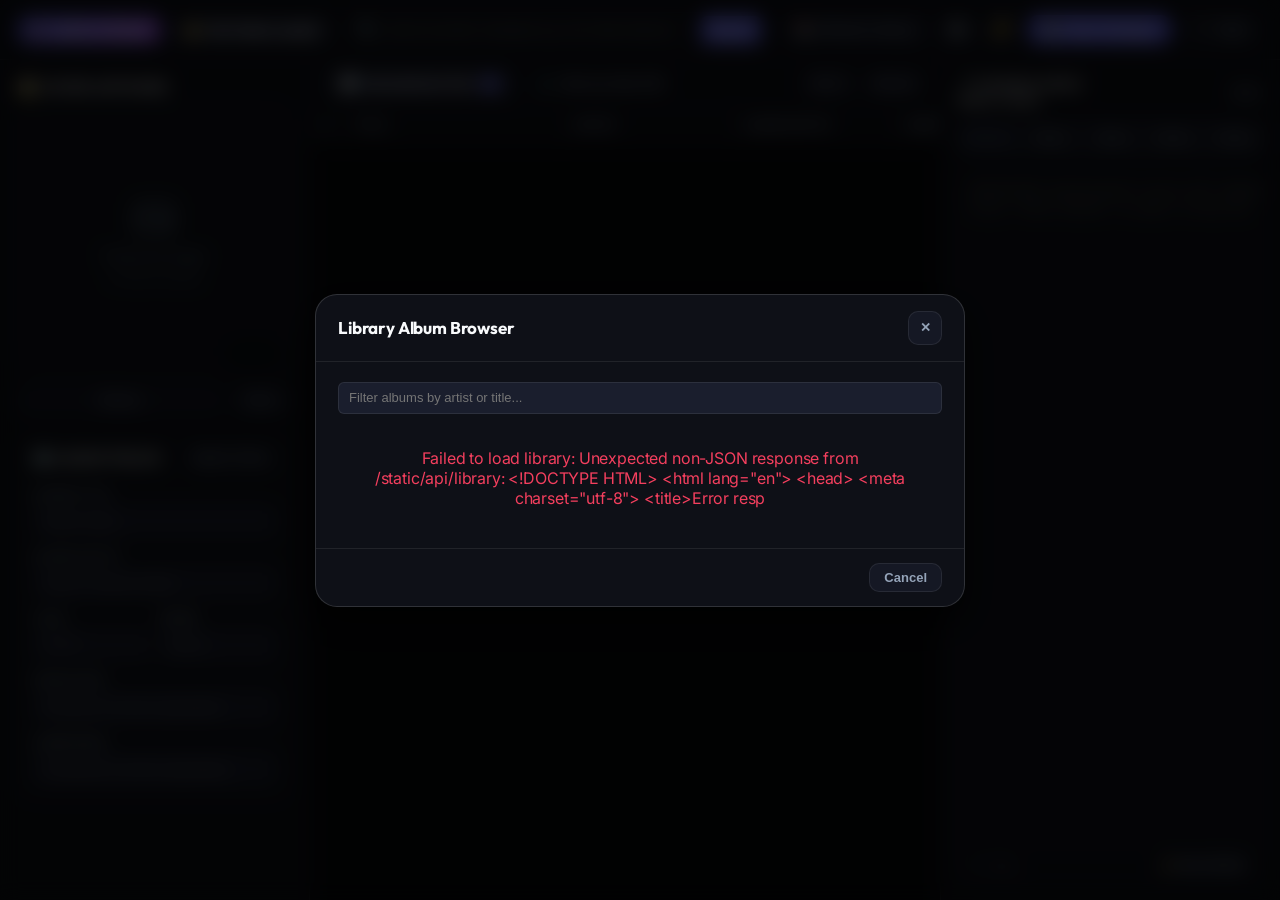
==== static/studio.html @ aafbeb01 "feat(studio): add dedicated Desktop Metadata Studio with spreadsheet grid, diff inspector, artwork m" ====
<!DOCTYPE html>
<html lang="en">
<head>
  <meta charset="UTF-8">
  <meta name="viewport" content="width=device-width, initial-scale=1.0">
  <title>Aura Hub — Metadata Studio</title>
  
  <link rel="preconnect" href="https://fonts.googleapis.com">
  <link rel="preconnect" href="https://fonts.gstatic.com" crossorigin>
  <link href="https://fonts.googleapis.com/css2?family=Outfit:wght@500;600;700;800&family=Inter:wght@400;500;600;700&family=JetBrains+Mono:wght@400;500;600;700&display=swap" rel="stylesheet">
  
  <!-- Telegram WebApp SDK if loaded in Telegram desktop or browser -->
  <script src="https://telegram.org/js/telegram-web-app.js"></script>

  <link rel="stylesheet" href="css/studio.css">
</head>
<body>

  <!-- ================= TOP NAVBAR ================= -->
  <header class="studio-navbar">
    <div class="nav-brand-section">
      <div class="nav-brand-badge">
        <span>⚡</span> AURA STUDIO
      </div>
      <div class="nav-current-target" id="navTargetBadge" title="Current directory">
        <span>📁</span> <strong id="navAlbumName">No Folder Loaded</strong>
      </div>
    </div>

    <!-- External Metadata Search Bar -->
    <div class="nav-search-section">
      <span class="nav-search-icon">🔍</span>
      <input type="text" class="nav-search-input" id="navSearchInput" placeholder="Search provider metadata (e.g. Amr Diab Saharna Ya Lail)..." autocomplete="off">
      <button class="nav-search-btn" id="btnSearchExternal">Search</button>
    </div>

    <!-- Actions -->
    <div class="nav-actions">
      <button class="btn btn-secondary" id="btnOpenLibrary" title="Browse Albums in Library">
        <span>📚</span> Browse Library
      </button>
      <button class="btn btn-secondary btn-icon" id="btnShortcuts" title="Keyboard Shortcuts (?)">
        <span>⌨️</span>
      </button>
      <button class="btn btn-secondary btn-icon" id="btnAuthSettings" title="Auth Token Settings">
        <span>🔑</span>
      </button>
      <button class="btn btn-primary" id="btnCommitChanges" title="Save metadata (Ctrl+S)">
        <span>💾</span> Save Changes
      </button>
      <a href="index.html" class="btn btn-secondary" id="btnDashboardLink" title="Return to Mini App Dashboard">
        <span>📱</span> Hub
      </a>
    </div>
  </header>

  <!-- ================= MAIN THREE-COLUMN WORKSPACE ================= -->
  <main class="studio-layout">

    <!-- LEFT SIDEBAR: Artwork Manager & Album Common Tags -->
    <aside class="studio-sidebar-left">
      <!-- Artwork Manager -->
      <section>
        <div class="section-header">
          <span class="section-title">🖼️ Cover Artwork</span>
          <span class="art-badge-modified" id="artModifiedBadge">Modified</span>
        </div>

        <div class="art-dropzone" id="artDropzone" title="Click or drag image to replace album cover">
          <img class="art-preview-img" id="artPreviewImg" alt="Album Cover Preview">
          <div class="art-placeholder" id="artPlaceholder">
            <svg fill="none" viewBox="0 0 24 24" stroke-width="1.5" stroke="currentColor">
              <path stroke-linecap="round" stroke-linejoin="round" d="m2.25 15.75 5.159-5.159a2.25 2.25 0 0 1 3.182 0l5.159 5.159m-1.5-1.5 1.409-1.409a2.25 2.25 0 0 1 3.182 0l2.909 2.909m-18 3.75h16.5a1.5 1.5 0 0 0 1.5-1.5V6a1.5 1.5 0 0 0-1.5-1.5H3.75A1.5 1.5 0 0 0 2.25 6v12a1.5 1.5 0 0 0 1.5 1.5Zm10.5-11.25h.008v.008h-.008V8.25Zm.375 0a.375.375 0 1 1-.75 0 .375.375 0 0 1 .75 0Z" />
            </svg>
            <span style="font-size:12px; font-weight:600;">Drop Cover Image</span>
            <span style="font-size:11px;">or click to browse</span>
          </div>
          <span class="art-badge-res" id="artBadgeRes">0 × 0</span>
        </div>
        <input type="file" id="artFileInput" accept="image/jpeg,image/png,image/webp" style="display:none;">

        <div class="art-controls">
          <button class="btn btn-secondary" style="flex:1; font-size:11px;" id="btnBrowseArt">Browse</button>
          <button class="btn btn-secondary" style="font-size:11px;" id="btnResetArt" title="Reset artwork to disk">Reset</button>
        </div>

        <!-- Provider Art Thumbnails -->
        <div class="provider-art-picker" id="providerArtSection" style="margin-top:14px; display:none;">
          <div class="section-header">
            <span class="section-title" style="font-size:11px;">Candidate Artwork</span>
          </div>
          <div class="provider-art-grid" id="providerArtGrid"></div>
        </div>
      </section>

      <!-- Common Album Tags -->
      <section class="common-tags-card">
        <div class="section-header">
          <span class="section-title">💿 Album Fields</span>
          <button class="btn btn-secondary" style="font-size:10px; padding:3px 7px;" id="btnApplyCommonToTracks" title="Fill down album fields into all track rows">Apply to Tracks</button>
        </div>

        <div class="form-group">
          <label class="form-label">Album Title</label>
          <input type="text" class="form-input" id="albumFieldTitle" placeholder="Album name">
        </div>

        <div class="form-group">
          <label class="form-label">Album Artist</label>
          <input type="text" class="form-input" id="albumFieldArtist" placeholder="Artist or Various Artists">
        </div>

        <div class="form-row">
          <div class="form-group">
            <label class="form-label">Year</label>
            <input type="text" class="form-input" id="albumFieldYear" placeholder="YYYY">
          </div>
          <div class="form-group">
            <label class="form-label">Genre</label>
            <input type="text" class="form-input" id="albumFieldGenre" placeholder="Genre">
          </div>
        </div>

        <div class="form-group">
          <label class="form-label">Producers</label>
          <input type="text" class="form-input" id="albumFieldProducers" placeholder="Producers (comma-separated)">
        </div>

        <div class="form-group">
          <label class="form-label">Composers</label>
          <input type="text" class="form-input" id="albumFieldComposers" placeholder="Composers (comma-separated)">
        </div>
      </section>
    </aside>

    <!-- CENTER WORKSPACE: Spreadsheet Grid & Side-by-Side Diff Inspector -->
    <section class="studio-workspace-center">
      <!-- Toolbar & Tabs -->
      <div class="workspace-toolbar">
        <div class="workspace-tabs">
          <button class="tab-btn active" id="tabBtnGrid">
            <span>📊</span> Spreadsheet Grid <span class="tab-badge" id="badgeTrackCount">0</span>
          </button>
          <button class="tab-btn" id="tabBtnDiff">
            <span>⚖️</span> Side-by-Side Diff <span class="tab-badge" id="badgeCandidateCount" style="display:none;">0</span>
          </button>
        </div>

        <div class="grid-actions">
          <button class="btn btn-secondary" style="font-size:11px; padding:5px 9px;" id="btnAutoNumber" title="Re-sequence tracks 1 through N">Auto #</button>
          <button class="btn btn-secondary" style="font-size:11px; padding:5px 9px;" id="btnDiscardChanges" title="Revert all unsaved changes">Discard</button>
        </div>
      </div>

      <!-- TAB 1: SPREADSHEET TAG GRID -->
      <div class="grid-container" id="gridContainer">
        <table class="studio-grid" id="studioGrid">
          <thead>
            <tr>
              <th class="col-num">#</th>
              <th style="min-width: 220px;">Title</th>
              <th style="min-width: 170px;">Artist</th>
              <th style="min-width: 160px;">Album Artist</th>
              <th style="min-width: 140px;">Composer</th>
              <th style="min-width: 140px;">Producer</th>
              <th style="min-width: 120px;">Genre</th>
              <th style="width: 70px;">Year</th>
              <th class="col-duration">Time</th>
              <th class="col-lrc">LRC</th>
            </tr>
          </thead>
          <tbody id="gridTbody">
            <!-- Dynamically populated rows -->
          </tbody>
        </table>
      </div>

      <!-- TAB 2: SIDE-BY-SIDE DIFF INSPECTOR -->
      <div class="diff-view-container" id="diffContainer" style="display:none;">
        <div>
          <div class="section-header" style="margin-bottom:10px;">
            <span class="section-title">🔍 External Candidate Matches</span>
            <span style="font-size:12px; color:var(--text-dim);" id="diffStatusNote">Select a candidate to inspect field differences</span>
          </div>
          <div class="diff-candidates-bar" id="diffCandidatesBar">
            <!-- Candidate cards dynamically rendered -->
          </div>
        </div>

        <div class="diff-table-card" id="diffTableCard" style="display:none;">
          <div class="diff-table-header">
            <div>
              <strong id="diffCandidateTitle" style="font-size:14px; color:var(--text-main);">Candidate Diff</strong>
              <span id="diffCandidateSourceBadge" class="candidate-source-badge" style="margin-left:8px;">Source</span>
            </div>
            <button class="btn btn-primary" style="font-size:12px; padding:5px 12px;" id="btnApplyAllCandidateFields">
              Accept All Candidate Fields
            </button>
          </div>

          <table class="diff-table">
            <thead>
              <tr>
                <th>Field</th>
                <th>Current Disk Tag</th>
                <th>Provider Candidate Tag</th>
                <th style="text-align:right;">Action</th>
              </tr>
            </thead>
            <tbody id="diffTableBody">
              <!-- Diff rows -->
            </tbody>
          </table>
        </div>
      </div>
    </section>

    <!-- RIGHT SIDEBAR: Synced Lyrics Editor -->
    <aside class="studio-sidebar-right">
      <div class="lyrics-header">
        <div>
          <span class="section-title" style="font-size:13px;">🎤 Synced Lyrics</span>
          <div class="lyrics-track-title" id="lyricsCurrentTrack">Select a track</div>
        </div>
        <span class="lrc-badge missing" id="lyricsStatusBadge">None</span>
      </div>

      <!-- Offset Adjustment Toolbar -->
      <div class="lyrics-offset-toolbar">
        <span class="offset-label">OFFSET:</span>
        <button class="btn-offset" id="btnOffsetMinus500" title="Shift -500ms">-500ms</button>
        <button class="btn-offset" id="btnOffsetMinus200" title="Shift -200ms">-200ms</button>
        <button class="btn-offset" id="btnOffsetPlus200" title="Shift +200ms">+200ms</button>
        <button class="btn-offset" id="btnOffsetPlus500" title="Shift +500ms">+500ms</button>
      </div>

      <!-- Lyrics Editor Textarea -->
      <div class="lyrics-editor-wrap">
        <textarea class="lyrics-textarea" id="lyricsTextarea" placeholder="[00:00.00] Synchronized lyrics will appear here...&#10;Click 'Fetch LRCLIB' to query lrclib.net" spellcheck="false"></textarea>
        
        <div class="lyrics-footer">
          <span id="lyricsLineCount">0 lines</span>
          <button class="btn btn-secondary" style="font-size:10px; padding:3px 7px;" id="btnFetchLrcLib">
            ⚡ Fetch LRCLIB
          </button>
        </div>
      </div>
    </aside>

  </main>

  <!-- ================= MODAL: LIBRARY ALBUM BROWSER ================= -->
  <div class="modal-overlay" id="modalLibrary">
    <div class="modal-card">
      <div class="modal-header">
        <h3 class="modal-title">Library Album Browser</h3>
        <button class="btn btn-secondary btn-icon" id="btnCloseLibraryModal">✕</button>
      </div>
      <div class="modal-body">
        <input type="text" class="form-input" id="libFilterInput" placeholder="Filter albums by artist or title...">
        <div class="lib-album-list" id="libAlbumList">
          <!-- Album items -->
        </div>
      </div>
      <div class="modal-footer">
        <button class="btn btn-secondary" id="btnDismissLibraryModal">Cancel</button>
      </div>
    </div>
  </div>

  <!-- ================= MODAL: KEYBOARD SHORTCUTS ================= -->
  <div class="modal-overlay" id="modalShortcuts">
    <div class="modal-card" style="max-width: 500px;">
      <div class="modal-header">
        <h3 class="modal-title">Keyboard Shortcuts</h3>
        <button class="btn btn-secondary btn-icon" id="btnCloseShortcutsModal">✕</button>
      </div>
      <div class="modal-body">
        <div class="shortcuts-grid">
          <div><span class="key-badge">Ctrl + S</span> / <span class="key-badge">Cmd + S</span></div>
          <div>Save all modified metadata & sync tags</div>

          <div><span class="key-badge">Tab</span> / <span class="key-badge">Shift + Tab</span></div>
          <div>Navigate to next / previous editable cell</div>

          <div><span class="key-badge">Enter</span></div>
          <div>Edit cell or commit and move to next row</div>

          <div><span class="key-badge">↑</span> <span class="key-badge">↓</span> <span class="key-badge">←</span> <span class="key-badge">→</span></div>
          <div>Move cell selection focus in grid</div>

          <div><span class="key-badge">Esc</span></div>
          <div>Cancel inline cell edit or close dialogs</div>

          <div><span class="key-badge">?</span></div>
          <div>Toggle this keyboard shortcuts dialog</div>
        </div>
      </div>
      <div class="modal-footer">
        <button class="btn btn-primary" id="btnDismissShortcutsModal">Got it</button>
      </div>
    </div>
  </div>

  <!-- ================= MODAL: AUTH SETTINGS ================= -->
  <div class="modal-overlay" id="modalAuth">
    <div class="modal-card" style="max-width: 480px;">
      <div class="modal-header">
        <h3 class="modal-title">Authentication Settings</h3>
        <button class="btn btn-secondary btn-icon" id="btnCloseAuthModal">✕</button>
      </div>
      <div class="modal-body">
        <p style="font-size:13px; color:var(--text-muted);">
          When accessing Aura Studio directly outside Telegram, provide your Telegram WebApp authentication data string or admin token.
        </p>
        <div class="form-group">
          <label class="form-label">Telegram initData or Admin Token</label>
          <textarea class="form-input" id="authInputToken" style="height:90px; padding:8px; font-family:var(--font-mono); font-size:11px;" placeholder="Paste initData string here..."></textarea>
        </div>
      </div>
      <div class="modal-footer">
        <button class="btn btn-secondary" id="btnDismissAuthModal">Cancel</button>
        <button class="btn btn-primary" id="btnSaveAuthToken">Save Token</button>
      </div>
    </div>
  </div>

  <!-- Toast Container -->
  <div id="toastContainer"></div>

  <!-- Main Metadata Studio Script -->
  <script src="js/studio.js"></script>
</body>
</html>
---- static/css/studio.css ----
/* =====================================================================
   Aura Hub — Desktop Metadata Studio Stylesheet
   Designed for desktop browsers, power-user keyboard workflows,
   high-density spreadsheet grid, diff inspector, and lyrics editor.
   ===================================================================== */

:root {
  --bg-dark: #07080b;
  --bg-surface: #0e1017;
  --bg-card: rgba(18, 20, 29, 0.75);
  --bg-card-hover: rgba(26, 29, 42, 0.85);
  --bg-elevated: #151824;
  --bg-input: #1a1e2d;
  --bg-cell-active: rgba(99, 102, 241, 0.15);
  --bg-cell-modified: rgba(245, 158, 11, 0.12);

  --border-subtle: rgba(255, 255, 255, 0.08);
  --border-medium: rgba(255, 255, 255, 0.14);
  --border-focus: #6366f1;
  --border-modified: #f59e0b;

  --accent-primary: #6366f1;
  --accent-primary-hover: #4f46e5;
  --accent-gradient: linear-gradient(135deg, #6366f1 0%, #a855f7 100%);
  --accent-cyan: #06b6d4;
  --accent-emerald: #10b981;
  --accent-amber: #f59e0b;
  --accent-rose: #f43f5e;

  --text-main: #f8fafc;
  --text-muted: #94a3b8;
  --text-dim: #64748b;
  --text-inverse: #020617;

  --radius-sm: 6px;
  --radius-md: 10px;
  --radius-lg: 16px;
  --radius-xl: 22px;

  --shadow-sm: 0 2px 8px rgba(0, 0, 0, 0.3);
  --shadow-md: 0 8px 24px rgba(0, 0, 0, 0.45);
  --shadow-lg: 0 16px 36px rgba(0, 0, 0, 0.6);
  --shadow-glow: 0 0 20px rgba(99, 102, 241, 0.25);

  --font-sans: 'Inter', -apple-system, BlinkMacSystemFont, "Segoe UI", Roboto, sans-serif;
  --font-display: 'Outfit', -apple-system, BlinkMacSystemFont, sans-serif;
  --font-mono: 'JetBrains Mono', 'Fira Code', Menlo, Monaco, Consolas, monospace;
}

* {
  box-sizing: border-box;
  margin: 0;
  padding: 0;
}

body {
  font-family: var(--font-sans);
  background-color: var(--bg-dark);
  color: var(--text-main);
  min-height: 100vh;
  display: flex;
  flex-direction: column;
  overflow: hidden;
  letter-spacing: -0.01em;
}

/* Scrollbar styling */
::-webkit-scrollbar {
  width: 8px;
  height: 8px;
}
::-webkit-scrollbar-track {
  background: var(--bg-surface);
}
::-webkit-scrollbar-thumb {
  background: var(--bg-input);
  border-radius: var(--radius-sm);
  border: 2px solid var(--bg-surface);
}
::-webkit-scrollbar-thumb:hover {
  background: var(--text-dim);
}

/* ================= TOP NAVBAR ================= */
.studio-navbar {
  height: 60px;
  background: var(--bg-surface);
  border-bottom: 1px solid var(--border-subtle);
  display: flex;
  align-items: center;
  justify-content: space-between;
  padding: 0 20px;
  gap: 16px;
  z-index: 40;
  flex-shrink: 0;
}

.nav-brand-section {
  display: flex;
  align-items: center;
  gap: 12px;
}

.nav-brand-badge {
  background: var(--accent-gradient);
  color: white;
  font-family: var(--font-display);
  font-weight: 800;
  font-size: 13px;
  letter-spacing: 0.05em;
  padding: 4px 10px;
  border-radius: var(--radius-sm);
  display: inline-flex;
  align-items: center;
  gap: 6px;
  box-shadow: var(--shadow-glow);
}

.nav-title {
  font-family: var(--font-display);
  font-weight: 700;
  font-size: 18px;
  color: var(--text-main);
}

.nav-current-target {
  display: flex;
  align-items: center;
  gap: 8px;
  background: var(--bg-input);
  border: 1px solid var(--border-subtle);
  padding: 4px 12px;
  border-radius: var(--radius-md);
  font-size: 13px;
  color: var(--text-muted);
  max-width: 380px;
  white-space: nowrap;
  overflow: hidden;
  text-overflow: ellipsis;
}

.nav-current-target strong {
  color: var(--text-main);
}

.nav-search-section {
  flex: 1;
  max-width: 500px;
  display: flex;
  align-items: center;
  position: relative;
}

.nav-search-input {
  width: 100%;
  height: 36px;
  background: var(--bg-card);
  border: 1px solid var(--border-subtle);
  border-radius: var(--radius-md);
  padding: 0 85px 0 36px;
  font-size: 13px;
  color: var(--text-main);
  outline: none;
  transition: all 0.2s ease;
}

.nav-search-input:focus {
  border-color: var(--border-focus);
  background: var(--bg-input);
  box-shadow: 0 0 0 2px rgba(99, 102, 241, 0.2);
}

.nav-search-icon {
  position: absolute;
  left: 12px;
  color: var(--text-dim);
  pointer-events: none;
  font-size: 14px;
}

.nav-search-btn {
  position: absolute;
  right: 4px;
  height: 28px;
  padding: 0 10px;
  background: var(--accent-primary);
  border: none;
  border-radius: var(--radius-sm);
  color: white;
  font-size: 12px;
  font-weight: 600;
  cursor: pointer;
  transition: background 0.2s;
}

.nav-search-btn:hover {
  background: var(--accent-primary-hover);
}

.nav-actions {
  display: flex;
  align-items: center;
  gap: 10px;
}

.btn {
  display: inline-flex;
  align-items: center;
  justify-content: center;
  gap: 8px;
  font-size: 13px;
  font-weight: 600;
  padding: 7px 14px;
  border-radius: var(--radius-md);
  border: 1px solid transparent;
  cursor: pointer;
  transition: all 0.18s ease;
  user-select: none;
  text-decoration: none;
  line-height: 1;
}

.btn-secondary {
  background: var(--bg-elevated);
  border-color: var(--border-subtle);
  color: var(--text-muted);
}
.btn-secondary:hover {
  background: var(--bg-input);
  color: var(--text-main);
  border-color: var(--border-medium);
}

.btn-primary {
  background: var(--accent-primary);
  color: white;
  box-shadow: var(--shadow-sm);
}
.btn-primary:hover {
  background: var(--accent-primary-hover);
  box-shadow: var(--shadow-glow);
}

.btn-primary:disabled, .btn-secondary:disabled {
  opacity: 0.5;
  cursor: not-allowed;
}

.btn-icon {
  width: 34px;
  height: 34px;
  padding: 0;
  border-radius: var(--radius-md);
}

/* ================= MAIN STUDIO LAYOUT ================= */
.studio-layout {
  display: grid;
  grid-template-columns: 310px 1fr 340px;
  flex: 1;
  height: calc(100vh - 60px);
  overflow: hidden;
  background: var(--bg-dark);
}

/* Left Sidebar (Artwork & Common Tags) */
.studio-sidebar-left {
  background: var(--bg-surface);
  border-right: 1px solid var(--border-subtle);
  display: flex;
  flex-direction: column;
  overflow-y: auto;
  padding: 18px;
  gap: 20px;
}

/* Main Workspace (Grid & Diff) */
.studio-workspace-center {
  display: flex;
  flex-direction: column;
  overflow: hidden;
  background: var(--bg-dark);
}

/* Right Sidebar (Synced Lyrics Editor) */
.studio-sidebar-right {
  background: var(--bg-surface);
  border-left: 1px solid var(--border-subtle);
  display: flex;
  flex-direction: column;
  overflow: hidden;
  padding: 16px;
  gap: 14px;
}

/* ================= ARTWORK MANAGER ================= */
.section-header {
  display: flex;
  align-items: center;
  justify-content: space-between;
  margin-bottom: 8px;
}

.section-title {
  font-family: var(--font-display);
  font-size: 14px;
  font-weight: 700;
  color: var(--text-main);
  display: flex;
  align-items: center;
  gap: 6px;
  text-transform: uppercase;
  letter-spacing: 0.04em;
}

.art-dropzone {
  width: 100%;
  aspect-ratio: 1 / 1;
  background: var(--bg-card);
  border: 2px dashed var(--border-subtle);
  border-radius: var(--radius-lg);
  overflow: hidden;
  position: relative;
  display: flex;
  flex-direction: column;
  align-items: center;
  justify-content: center;
  cursor: pointer;
  transition: all 0.2s ease;
}

.art-dropzone:hover, .art-dropzone.dragover {
  border-color: var(--accent-primary);
  background: rgba(99, 102, 241, 0.05);
}

.art-preview-img {
  width: 100%;
  height: 100%;
  object-fit: cover;
  display: none;
}

.art-placeholder {
  display: flex;
  flex-direction: column;
  align-items: center;
  gap: 8px;
  color: var(--text-dim);
  text-align: center;
  padding: 16px;
}

.art-placeholder svg {
  width: 44px;
  height: 44px;
  stroke: var(--text-dim);
}

.art-badge-res {
  position: absolute;
  bottom: 10px;
  right: 10px;
  background: rgba(0, 0, 0, 0.75);
  backdrop-filter: blur(8px);
  padding: 3px 8px;
  border-radius: var(--radius-sm);
  font-size: 11px;
  font-family: var(--font-mono);
  color: var(--accent-cyan);
  border: 1px solid rgba(255, 255, 255, 0.1);
}

.art-badge-modified {
  position: absolute;
  top: 10px;
  left: 10px;
  background: var(--accent-amber);
  color: var(--text-inverse);
  padding: 2px 7px;
  border-radius: var(--radius-sm);
  font-size: 10px;
  font-weight: 700;
  text-transform: uppercase;
  display: none;
}

.art-controls {
  display: flex;
  gap: 8px;
  margin-top: 10px;
}

.provider-art-picker {
  display: flex;
  flex-direction: column;
  gap: 8px;
}

.provider-art-grid {
  display: grid;
  grid-template-columns: repeat(3, 1fr);
  gap: 8px;
}

.provider-art-thumb {
  aspect-ratio: 1;
  border-radius: var(--radius-md);
  border: 2px solid var(--border-subtle);
  overflow: hidden;
  cursor: pointer;
  position: relative;
  transition: all 0.18s ease;
  background: var(--bg-input);
}

.provider-art-thumb:hover {
  border-color: var(--accent-cyan);
  transform: scale(1.03);
}

.provider-art-thumb.active {
  border-color: var(--accent-primary);
  box-shadow: 0 0 10px rgba(99, 102, 241, 0.4);
}

.provider-art-thumb img {
  width: 100%;
  height: 100%;
  object-fit: cover;
}

.provider-art-thumb .src-badge {
  position: absolute;
  bottom: 2px;
  left: 2px;
  background: rgba(0,0,0,0.8);
  font-size: 9px;
  padding: 1px 4px;
  border-radius: 3px;
  color: white;
}

/* ================= COMMON TAGS FORM ================= */
.common-tags-card {
  background: var(--bg-card);
  border: 1px solid var(--border-subtle);
  border-radius: var(--radius-lg);
  padding: 14px;
  display: flex;
  flex-direction: column;
  gap: 12px;
}

.form-group {
  display: flex;
  flex-direction: column;
  gap: 4px;
}

.form-label {
  font-size: 11px;
  font-weight: 600;
  color: var(--text-muted);
  text-transform: uppercase;
  letter-spacing: 0.05em;
}

.form-input {
  width: 100%;
  height: 32px;
  background: var(--bg-input);
  border: 1px solid var(--border-subtle);
  border-radius: var(--radius-sm);
  padding: 0 10px;
  font-size: 13px;
  color: var(--text-main);
  outline: none;
  transition: border-color 0.2s;
}

.form-input:focus {
  border-color: var(--border-focus);
}

.form-input.modified {
  border-color: var(--border-modified);
  background: var(--bg-cell-modified);
}

.form-row {
  display: grid;
  grid-template-columns: 1fr 1fr;
  gap: 8px;
}

/* ================= WORKSPACE TABS & TOOLBAR ================= */
.workspace-toolbar {
  height: 48px;
  background: var(--bg-surface);
  border-bottom: 1px solid var(--border-subtle);
  display: flex;
  align-items: center;
  justify-content: space-between;
  padding: 0 16px;
  flex-shrink: 0;
}

.workspace-tabs {
  display: flex;
  gap: 6px;
}

.tab-btn {
  background: transparent;
  border: 1px solid transparent;
  color: var(--text-muted);
  padding: 6px 14px;
  font-size: 13px;
  font-weight: 600;
  border-radius: var(--radius-md);
  cursor: pointer;
  display: flex;
  align-items: center;
  gap: 8px;
  transition: all 0.18s;
}

.tab-btn:hover {
  color: var(--text-main);
  background: var(--bg-elevated);
}

.tab-btn.active {
  color: var(--text-main);
  background: var(--bg-input);
  border-color: var(--border-subtle);
}

.tab-badge {
  background: var(--accent-primary);
  color: white;
  font-size: 11px;
  padding: 1px 6px;
  border-radius: 999px;
  font-weight: 700;
}

.grid-actions {
  display: flex;
  align-items: center;
  gap: 8px;
}

/* ================= SPREADSHEET TAG GRID ================= */
.grid-container {
  flex: 1;
  overflow: auto;
  position: relative;
  background: var(--bg-dark);
}

.studio-grid {
  width: 100%;
  border-collapse: separate;
  border-spacing: 0;
  font-size: 13px;
  text-align: left;
}

.studio-grid thead th {
  position: sticky;
  top: 0;
  background: var(--bg-surface);
  color: var(--text-muted);
  font-size: 11px;
  font-weight: 600;
  text-transform: uppercase;
  letter-spacing: 0.05em;
  padding: 10px 12px;
  border-bottom: 1px solid var(--border-medium);
  border-right: 1px solid var(--border-subtle);
  z-index: 10;
  user-select: none;
  white-space: nowrap;
}

.studio-grid tbody tr {
  transition: background 0.12s;
}

.studio-grid tbody tr:nth-child(even) {
  background: rgba(255, 255, 255, 0.015);
}

.studio-grid tbody tr:hover {
  background: rgba(255, 255, 255, 0.035);
}

.studio-grid tbody tr.selected {
  background: rgba(99, 102, 241, 0.08);
}

.studio-grid tbody tr.selected td:first-child {
  border-left: 3px solid var(--accent-primary);
}

.studio-grid td {
  padding: 8px 12px;
  border-bottom: 1px solid var(--border-subtle);
  border-right: 1px solid var(--border-subtle);
  white-space: nowrap;
  overflow: hidden;
  text-overflow: ellipsis;
  position: relative;
  outline: none;
}

.studio-grid td.editable {
  cursor: text;
}

.studio-grid td.cell-active {
  box-shadow: inset 0 0 0 2px var(--border-focus);
  background: var(--bg-cell-active) !important;
}

.studio-grid td.cell-modified {
  background: var(--bg-cell-modified);
}

.studio-grid td.cell-modified::after {
  content: '';
  position: absolute;
  top: 3px;
  right: 3px;
  width: 5px;
  height: 5px;
  border-radius: 50%;
  background: var(--accent-amber);
}

/* Col specific styles */
.col-num {
  width: 50px;
  text-align: center;
  font-family: var(--font-mono);
  color: var(--text-dim);
}

.col-duration {
  width: 70px;
  font-family: var(--font-mono);
  color: var(--text-dim);
  text-align: right;
}

.col-lrc {
  width: 75px;
  text-align: center;
}

.lrc-badge {
  display: inline-flex;
  align-items: center;
  gap: 4px;
  padding: 2px 6px;
  border-radius: 4px;
  font-size: 10px;
  font-weight: 700;
  font-family: var(--font-mono);
}
.lrc-badge.synced {
  background: rgba(16, 185, 129, 0.18);
  color: var(--accent-emerald);
  border: 1px solid rgba(16, 185, 129, 0.3);
}
.lrc-badge.missing {
  background: rgba(148, 163, 184, 0.1);
  color: var(--text-dim);
}

/* Inline cell editor */
.inline-cell-input {
  width: 100%;
  height: 100%;
  position: absolute;
  top: 0;
  left: 0;
  padding: 7px 11px;
  background: var(--bg-input);
  border: 2px solid var(--border-focus);
  color: var(--text-main);
  font-family: inherit;
  font-size: 13px;
  outline: none;
  z-index: 5;
}

/* ================= SIDE-BY-SIDE DIFF INSPECTOR ================= */
.diff-view-container {
  flex: 1;
  display: flex;
  flex-direction: column;
  overflow-y: auto;
  padding: 20px;
  gap: 20px;
}

.diff-candidates-bar {
  display: flex;
  gap: 12px;
  overflow-x: auto;
  padding-bottom: 6px;
}

.candidate-card {
  min-width: 260px;
  max-width: 300px;
  background: var(--bg-card);
  border: 1px solid var(--border-subtle);
  border-radius: var(--radius-lg);
  padding: 14px;
  cursor: pointer;
  transition: all 0.2s;
  display: flex;
  flex-direction: column;
  gap: 8px;
  position: relative;
}

.candidate-card:hover {
  background: var(--bg-card-hover);
  border-color: var(--border-medium);
}

.candidate-card.active {
  border-color: var(--accent-primary);
  box-shadow: 0 0 16px rgba(99, 102, 241, 0.2);
  background: var(--bg-input);
}

.candidate-header {
  display: flex;
  align-items: center;
  justify-content: space-between;
}

.candidate-source-badge {
  font-size: 11px;
  font-weight: 700;
  padding: 2px 7px;
  border-radius: var(--radius-sm);
  background: rgba(255, 255, 255, 0.1);
}

.candidate-conf-badge {
  font-family: var(--font-mono);
  font-size: 11px;
  font-weight: 700;
  color: var(--accent-emerald);
}

.candidate-rec-tag {
  position: absolute;
  top: -8px;
  right: 12px;
  background: var(--accent-emerald);
  color: var(--text-inverse);
  font-size: 9px;
  font-weight: 800;
  text-transform: uppercase;
  padding: 1px 6px;
  border-radius: 999px;
}

.candidate-title {
  font-size: 14px;
  font-weight: 700;
  color: var(--text-main);
  white-space: nowrap;
  overflow: hidden;
  text-overflow: ellipsis;
}

.candidate-artist {
  font-size: 12px;
  color: var(--text-muted);
  white-space: nowrap;
  overflow: hidden;
  text-overflow: ellipsis;
}

/* Diff Table */
.diff-table-card {
  background: var(--bg-card);
  border: 1px solid var(--border-subtle);
  border-radius: var(--radius-lg);
  overflow: hidden;
}

.diff-table-header {
  padding: 14px 18px;
  background: var(--bg-surface);
  border-bottom: 1px solid var(--border-subtle);
  display: flex;
  align-items: center;
  justify-content: space-between;
}

.diff-table {
  width: 100%;
  border-collapse: collapse;
  font-size: 13px;
}

.diff-table th {
  padding: 10px 16px;
  background: rgba(255, 255, 255, 0.02);
  color: var(--text-muted);
  font-size: 11px;
  font-weight: 600;
  text-transform: uppercase;
  text-align: left;
  border-bottom: 1px solid var(--border-subtle);
}

.diff-table td {
  padding: 10px 16px;
  border-bottom: 1px solid var(--border-subtle);
  vertical-align: middle;
}

.diff-field-name {
  font-weight: 600;
  color: var(--text-muted);
  width: 140px;
}

.diff-val-disk {
  color: var(--text-main);
  width: 35%;
  word-break: break-all;
}

.diff-val-provider {
  color: var(--accent-cyan);
  width: 35%;
  word-break: break-all;
}

.diff-val-provider.differs {
  color: var(--accent-amber);
  font-weight: 600;
}

.diff-action {
  width: 90px;
  text-align: right;
}

/* ================= SYNCED LYRICS EDITOR ================= */
.lyrics-header {
  display: flex;
  align-items: center;
  justify-content: space-between;
  flex-shrink: 0;
}

.lyrics-track-title {
  font-size: 13px;
  font-weight: 600;
  color: var(--text-main);
  white-space: nowrap;
  overflow: hidden;
  text-overflow: ellipsis;
  max-width: 200px;
}

.lyrics-offset-toolbar {
  display: flex;
  align-items: center;
  gap: 6px;
  background: var(--bg-input);
  padding: 4px 8px;
  border-radius: var(--radius-md);
  border: 1px solid var(--border-subtle);
}

.offset-label {
  font-size: 11px;
  color: var(--text-dim);
  font-family: var(--font-mono);
}

.btn-offset {
  background: var(--bg-card);
  border: 1px solid var(--border-subtle);
  color: var(--text-muted);
  font-family: var(--font-mono);
  font-size: 11px;
  font-weight: 600;
  padding: 3px 6px;
  border-radius: var(--radius-sm);
  cursor: pointer;
  transition: all 0.15s;
}

.btn-offset:hover {
  background: var(--accent-primary);
  color: white;
  border-color: var(--accent-primary);
}

.lyrics-editor-wrap {
  flex: 1;
  position: relative;
  display: flex;
  flex-direction: column;
  overflow: hidden;
  border: 1px solid var(--border-subtle);
  border-radius: var(--radius-lg);
  background: var(--bg-card);
}

.lyrics-textarea {
  width: 100%;
  flex: 1;
  background: transparent;
  border: none;
  padding: 12px;
  color: var(--text-main);
  font-family: var(--font-mono);
  font-size: 12px;
  line-height: 1.6;
  resize: none;
  outline: none;
  white-space: pre;
  overflow-y: auto;
}

.lyrics-textarea:focus {
  background: rgba(255, 255, 255, 0.015);
}

.lyrics-footer {
  display: flex;
  align-items: center;
  justify-content: space-between;
  padding: 8px 12px;
  background: var(--bg-surface);
  border-top: 1px solid var(--border-subtle);
  font-size: 11px;
  color: var(--text-dim);
  font-family: var(--font-mono);
}

/* ================= MODALS & DIALOGS ================= */
.modal-overlay {
  position: fixed;
  inset: 0;
  background: rgba(0, 0, 0, 0.75);
  backdrop-filter: blur(10px);
  display: flex;
  align-items: center;
  justify-content: center;
  z-index: 100;
  opacity: 0;
  pointer-events: none;
  transition: opacity 0.2s ease;
}

.modal-overlay.active {
  opacity: 1;
  pointer-events: auto;
}

.modal-card {
  background: var(--bg-surface);
  border: 1px solid var(--border-medium);
  border-radius: var(--radius-xl);
  width: 90%;
  max-width: 650px;
  max-height: 85vh;
  display: flex;
  flex-direction: column;
  overflow: hidden;
  box-shadow: var(--shadow-lg);
}

.modal-header {
  padding: 16px 22px;
  border-bottom: 1px solid var(--border-subtle);
  display: flex;
  align-items: center;
  justify-content: space-between;
}

.modal-title {
  font-family: var(--font-display);
  font-size: 17px;
  font-weight: 700;
  color: var(--text-main);
}

.modal-body {
  padding: 20px 22px;
  overflow-y: auto;
  display: flex;
  flex-direction: column;
  gap: 14px;
}

.modal-footer {
  padding: 14px 22px;
  border-top: 1px solid var(--border-subtle);
  display: flex;
  align-items: center;
  justify-content: flex-end;
  gap: 10px;
}

/* Library browser items in modal */
.lib-album-list {
  display: flex;
  flex-direction: column;
  gap: 8px;
  max-height: 480px;
  overflow-y: auto;
}

.lib-album-item {
  display: flex;
  align-items: center;
  gap: 14px;
  padding: 10px 14px;
  background: var(--bg-card);
  border: 1px solid var(--border-subtle);
  border-radius: var(--radius-md);
  cursor: pointer;
  transition: all 0.16s ease;
}

.lib-album-item:hover {
  background: var(--bg-card-hover);
  border-color: var(--border-medium);
  transform: translateX(3px);
}

.lib-thumb {
  width: 44px;
  height: 44px;
  border-radius: var(--radius-sm);
  background: var(--bg-input);
  object-fit: cover;
  flex-shrink: 0;
}

.lib-meta {
  flex: 1;
  min-width: 0;
}

.lib-meta-title {
  font-weight: 600;
  font-size: 13px;
  color: var(--text-main);
  white-space: nowrap;
  overflow: hidden;
  text-overflow: ellipsis;
}

.lib-meta-artist {
  font-size: 12px;
  color: var(--text-muted);
}

.lib-meta-counts {
  font-size: 11px;
  font-family: var(--font-mono);
  color: var(--text-dim);
}

/* Keyboard shortcuts table */
.shortcuts-grid {
  display: grid;
  grid-template-columns: 140px 1fr;
  row-gap: 12px;
  column-gap: 16px;
  font-size: 13px;
  align-items: center;
}

.key-badge {
  display: inline-block;
  background: var(--bg-input);
  border: 1px solid var(--border-medium);
  border-radius: var(--radius-sm);
  padding: 2px 7px;
  font-family: var(--font-mono);
  font-size: 11px;
  font-weight: 600;
  color: var(--text-main);
  box-shadow: 0 2px 0 rgba(0, 0, 0, 0.4);
}

/* Toast Notifications */
#toastContainer {
  position: fixed;
  bottom: 24px;
  right: 24px;
  display: flex;
  flex-direction: column;
  gap: 10px;
  z-index: 200;
}

.toast {
  background: var(--bg-surface);
  border: 1px solid var(--border-medium);
  padding: 10px 16px;
  border-radius: var(--radius-md);
  font-size: 13px;
  font-weight: 500;
  display: flex;
  align-items: center;
  gap: 10px;
  box-shadow: var(--shadow-lg);
  animation: slideIn 0.25s ease-out;
}

.toast.success {
  border-color: var(--accent-emerald);
  color: #6ee7b7;
}

.toast.error {
  border-color: var(--accent-rose);
  color: #fda4af;
}

@keyframes slideIn {
  from {
    opacity: 0;
    transform: translateY(14px);
  }
  to {
    opacity: 1;
    transform: translateY(0);
  }
}

/* Responsive adjustments */
@media (max-width: 1200px) {
  .studio-layout {
    grid-template-columns: 280px 1fr 300px;
  }
}
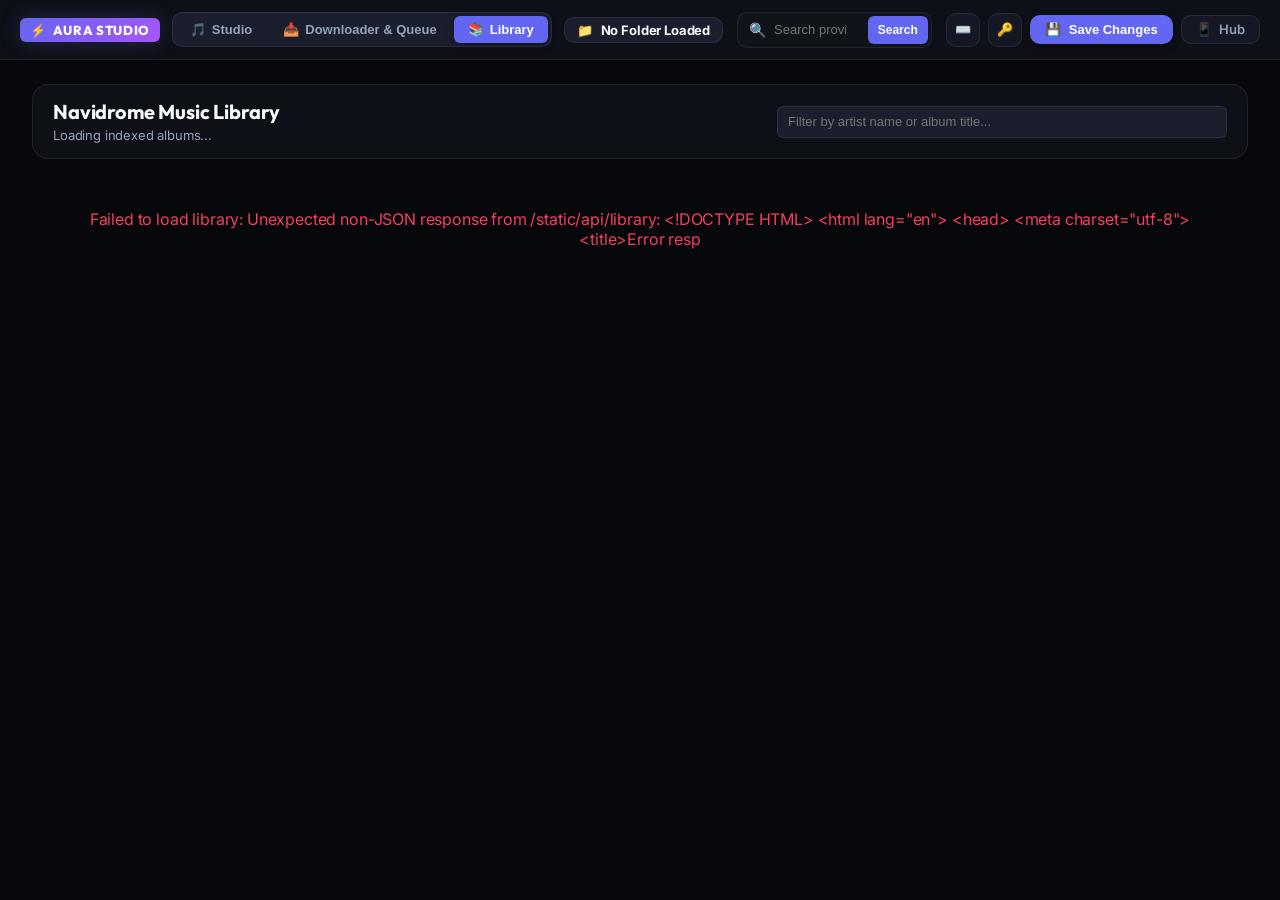
==== commit 321cd31f: "feat(studio): add modular metadata provider registry, multi-cell selection, column broadcast, and un" ====
--- a/static/studio.html
+++ b/static/studio.html
@@ -5,11 +5,13 @@
   <meta name="viewport" content="width=device-width, initial-scale=1.0">
   <title>Aura Hub — Metadata Studio</title>
   
+  <link rel="icon" type="image/svg+xml" href="favicon.svg">
+  
   <link rel="preconnect" href="https://fonts.googleapis.com">
   <link rel="preconnect" href="https://fonts.gstatic.com" crossorigin>
   <link href="https://fonts.googleapis.com/css2?family=Outfit:wght@500;600;700;800&family=Inter:wght@400;500;600;700&family=JetBrains+Mono:wght@400;500;600;700&display=swap" rel="stylesheet">
   
-  <!-- Telegram WebApp SDK if loaded in Telegram desktop or browser -->
+  <!-- Telegram WebApp SDK fallback if loaded within Telegram client -->
   <script src="https://telegram.org/js/telegram-web-app.js"></script>
 
   <link rel="stylesheet" href="css/studio.css">
@@ -22,7 +24,21 @@
       <div class="nav-brand-badge">
         <span>⚡</span> AURA STUDIO
       </div>
-      <div class="nav-current-target" id="navTargetBadge" title="Current directory">
+      
+      <!-- View Mode Switcher -->
+      <nav class="nav-view-switcher">
+        <button class="nav-view-btn active" id="btnNavStudio" data-view="studio" title="Spreadsheet & Metadata Editor">
+          <span>🎵</span> Studio
+        </button>
+        <button class="nav-view-btn" id="btnNavDownloader" data-view="downloader" title="Direct Downloader & Ingestion Queue">
+          <span>📥</span> Downloader & Queue
+        </button>
+        <button class="nav-view-btn" id="btnNavLibrary" data-view="library" title="Library Artist Tree & Album Browser">
+          <span>📚</span> Library
+        </button>
+      </nav>
+
+      <div class="nav-current-target" id="navTargetBadge" title="Current album loaded">
         <span>📁</span> <strong id="navAlbumName">No Folder Loaded</strong>
       </div>
     </div>
@@ -36,9 +52,6 @@
 
     <!-- Actions -->
     <div class="nav-actions">
-      <button class="btn btn-secondary" id="btnOpenLibrary" title="Browse Albums in Library">
-        <span>📚</span> Browse Library
-      </button>
       <button class="btn btn-secondary btn-icon" id="btnShortcuts" title="Keyboard Shortcuts (?)">
         <span>⌨️</span>
       </button>
@@ -48,229 +61,356 @@
       <button class="btn btn-primary" id="btnCommitChanges" title="Save metadata (Ctrl+S)">
         <span>💾</span> Save Changes
       </button>
-      <a href="index.html" class="btn btn-secondary" id="btnDashboardLink" title="Return to Mini App Dashboard">
+      <a href="index.html" class="btn btn-secondary" id="btnDashboardLink" title="Mini App Fallback Dashboard">
         <span>📱</span> Hub
       </a>
     </div>
   </header>
 
-  <!-- ================= MAIN THREE-COLUMN WORKSPACE ================= -->
-  <main class="studio-layout">
-
-    <!-- LEFT SIDEBAR: Artwork Manager & Album Common Tags -->
-    <aside class="studio-sidebar-left">
-      <!-- Artwork Manager -->
-      <section>
-        <div class="section-header">
-          <span class="section-title">🖼️ Cover Artwork</span>
-          <span class="art-badge-modified" id="artModifiedBadge">Modified</span>
-        </div>
-
-        <div class="art-dropzone" id="artDropzone" title="Click or drag image to replace album cover">
-          <img class="art-preview-img" id="artPreviewImg" alt="Album Cover Preview">
-          <div class="art-placeholder" id="artPlaceholder">
-            <svg fill="none" viewBox="0 0 24 24" stroke-width="1.5" stroke="currentColor">
-              <path stroke-linecap="round" stroke-linejoin="round" d="m2.25 15.75 5.159-5.159a2.25 2.25 0 0 1 3.182 0l5.159 5.159m-1.5-1.5 1.409-1.409a2.25 2.25 0 0 1 3.182 0l2.909 2.909m-18 3.75h16.5a1.5 1.5 0 0 0 1.5-1.5V6a1.5 1.5 0 0 0-1.5-1.5H3.75A1.5 1.5 0 0 0 2.25 6v12a1.5 1.5 0 0 0 1.5 1.5Zm10.5-11.25h.008v.008h-.008V8.25Zm.375 0a.375.375 0 1 1-.75 0 .375.375 0 0 1 .75 0Z" />
-            </svg>
-            <span style="font-size:12px; font-weight:600;">Drop Cover Image</span>
-            <span style="font-size:11px;">or click to browse</span>
-          </div>
-          <span class="art-badge-res" id="artBadgeRes">0 × 0</span>
-        </div>
-        <input type="file" id="artFileInput" accept="image/jpeg,image/png,image/webp" style="display:none;">
-
-        <div class="art-controls">
-          <button class="btn btn-secondary" style="flex:1; font-size:11px;" id="btnBrowseArt">Browse</button>
-          <button class="btn btn-secondary" style="font-size:11px;" id="btnResetArt" title="Reset artwork to disk">Reset</button>
-        </div>
-
-        <!-- Provider Art Thumbnails -->
-        <div class="provider-art-picker" id="providerArtSection" style="margin-top:14px; display:none;">
+  <!-- ================= VIEW 1: METADATA STUDIO ================= -->
+  <div class="app-view active" id="viewStudio">
+    <main class="studio-layout">
+
+      <!-- LEFT SIDEBAR: Artwork Manager & Album Common Tags -->
+      <aside class="studio-sidebar-left">
+        <!-- Artwork Manager -->
+        <section>
           <div class="section-header">
-            <span class="section-title" style="font-size:11px;">Candidate Artwork</span>
-          </div>
-          <div class="provider-art-grid" id="providerArtGrid"></div>
-        </div>
-      </section>
-
-      <!-- Common Album Tags -->
-      <section class="common-tags-card">
-        <div class="section-header">
-          <span class="section-title">💿 Album Fields</span>
-          <button class="btn btn-secondary" style="font-size:10px; padding:3px 7px;" id="btnApplyCommonToTracks" title="Fill down album fields into all track rows">Apply to Tracks</button>
-        </div>
-
-        <div class="form-group">
-          <label class="form-label">Album Title</label>
-          <input type="text" class="form-input" id="albumFieldTitle" placeholder="Album name">
-        </div>
-
-        <div class="form-group">
-          <label class="form-label">Album Artist</label>
-          <input type="text" class="form-input" id="albumFieldArtist" placeholder="Artist or Various Artists">
-        </div>
-
-        <div class="form-row">
+            <span class="section-title">🖼️ Cover Artwork</span>
+            <span class="art-badge-modified" id="artModifiedBadge">Modified</span>
+          </div>
+
+          <div class="art-dropzone" id="artDropzone" title="Click or drag image to replace album cover">
+            <img class="art-preview-img" id="artPreviewImg" alt="Album Cover Preview">
+            <div class="art-placeholder" id="artPlaceholder">
+              <svg fill="none" viewBox="0 0 24 24" stroke-width="1.5" stroke="currentColor">
+                <path stroke-linecap="round" stroke-linejoin="round" d="m2.25 15.75 5.159-5.159a2.25 2.25 0 0 1 3.182 0l5.159 5.159m-1.5-1.5 1.409-1.409a2.25 2.25 0 0 1 3.182 0l2.909 2.909m-18 3.75h16.5a1.5 1.5 0 0 0 1.5-1.5V6a1.5 1.5 0 0 0-1.5-1.5H3.75A1.5 1.5 0 0 0 2.25 6v12a1.5 1.5 0 0 0 1.5 1.5Zm10.5-11.25h.008v.008h-.008V8.25Zm.375 0a.375.375 0 1 1-.75 0 .375.375 0 0 1 .75 0Z" />
+              </svg>
+              <span style="font-size:12px; font-weight:600;">Drop Cover Image</span>
+              <span style="font-size:11px;">or click to browse</span>
+            </div>
+            <span class="art-badge-res" id="artBadgeRes">0 × 0</span>
+          </div>
+          <input type="file" id="artFileInput" accept="image/jpeg,image/png,image/webp" style="display:none;">
+
+          <div class="art-controls">
+            <button class="btn btn-secondary" style="flex:1; font-size:11px;" id="btnBrowseArt">Browse</button>
+            <button class="btn btn-secondary" style="font-size:11px;" id="btnResetArt" title="Reset artwork to disk">Reset</button>
+          </div>
+
+          <!-- Provider Art Thumbnails -->
+          <div class="provider-art-picker" id="providerArtSection" style="margin-top:14px; display:none;">
+            <div class="section-header">
+              <span class="section-title" style="font-size:11px;">Candidate Artwork</span>
+            </div>
+            <div class="provider-art-grid" id="providerArtGrid"></div>
+          </div>
+        </section>
+
+        <!-- Common Album Tags -->
+        <section class="common-tags-card">
+          <div class="section-header">
+            <span class="section-title">💿 Album Fields</span>
+            <button class="btn btn-secondary" style="font-size:10px; padding:3px 7px;" id="btnApplyCommonToTracks" title="Fill down album fields into all track rows">Apply to Tracks</button>
+          </div>
+
           <div class="form-group">
-            <label class="form-label">Year</label>
-            <input type="text" class="form-input" id="albumFieldYear" placeholder="YYYY">
-          </div>
+            <label class="form-label">Album Title</label>
+            <input type="text" class="form-input" id="albumFieldTitle" placeholder="Album name">
+          </div>
+
           <div class="form-group">
-            <label class="form-label">Genre</label>
-            <input type="text" class="form-input" id="albumFieldGenre" placeholder="Genre">
-          </div>
-        </div>
-
-        <div class="form-group">
-          <label class="form-label">Producers</label>
-          <input type="text" class="form-input" id="albumFieldProducers" placeholder="Producers (comma-separated)">
-        </div>
-
-        <div class="form-group">
-          <label class="form-label">Composers</label>
-          <input type="text" class="form-input" id="albumFieldComposers" placeholder="Composers (comma-separated)">
-        </div>
-      </section>
-    </aside>
-
-    <!-- CENTER WORKSPACE: Spreadsheet Grid & Side-by-Side Diff Inspector -->
-    <section class="studio-workspace-center">
-      <!-- Toolbar & Tabs -->
-      <div class="workspace-toolbar">
-        <div class="workspace-tabs">
-          <button class="tab-btn active" id="tabBtnGrid">
-            <span>📊</span> Spreadsheet Grid <span class="tab-badge" id="badgeTrackCount">0</span>
-          </button>
-          <button class="tab-btn" id="tabBtnDiff">
-            <span>⚖️</span> Side-by-Side Diff <span class="tab-badge" id="badgeCandidateCount" style="display:none;">0</span>
-          </button>
-        </div>
-
-        <div class="grid-actions">
-          <button class="btn btn-secondary" style="font-size:11px; padding:5px 9px;" id="btnAutoNumber" title="Re-sequence tracks 1 through N">Auto #</button>
-          <button class="btn btn-secondary" style="font-size:11px; padding:5px 9px;" id="btnDiscardChanges" title="Revert all unsaved changes">Discard</button>
-        </div>
-      </div>
-
-      <!-- TAB 1: SPREADSHEET TAG GRID -->
-      <div class="grid-container" id="gridContainer">
-        <table class="studio-grid" id="studioGrid">
-          <thead>
-            <tr>
-              <th class="col-num">#</th>
-              <th style="min-width: 220px;">Title</th>
-              <th style="min-width: 170px;">Artist</th>
-              <th style="min-width: 160px;">Album Artist</th>
-              <th style="min-width: 140px;">Composer</th>
-              <th style="min-width: 140px;">Producer</th>
-              <th style="min-width: 120px;">Genre</th>
-              <th style="width: 70px;">Year</th>
-              <th class="col-duration">Time</th>
-              <th class="col-lrc">LRC</th>
-            </tr>
-          </thead>
-          <tbody id="gridTbody">
-            <!-- Dynamically populated rows -->
-          </tbody>
-        </table>
-      </div>
-
-      <!-- TAB 2: SIDE-BY-SIDE DIFF INSPECTOR -->
-      <div class="diff-view-container" id="diffContainer" style="display:none;">
-        <div>
-          <div class="section-header" style="margin-bottom:10px;">
-            <span class="section-title">🔍 External Candidate Matches</span>
-            <span style="font-size:12px; color:var(--text-dim);" id="diffStatusNote">Select a candidate to inspect field differences</span>
-          </div>
-          <div class="diff-candidates-bar" id="diffCandidatesBar">
-            <!-- Candidate cards dynamically rendered -->
-          </div>
-        </div>
-
-        <div class="diff-table-card" id="diffTableCard" style="display:none;">
-          <div class="diff-table-header">
-            <div>
-              <strong id="diffCandidateTitle" style="font-size:14px; color:var(--text-main);">Candidate Diff</strong>
-              <span id="diffCandidateSourceBadge" class="candidate-source-badge" style="margin-left:8px;">Source</span>
-            </div>
-            <button class="btn btn-primary" style="font-size:12px; padding:5px 12px;" id="btnApplyAllCandidateFields">
-              Accept All Candidate Fields
+            <label class="form-label">Album Artist</label>
+            <input type="text" class="form-input" id="albumFieldArtist" placeholder="Artist or Various Artists">
+          </div>
+
+          <div class="form-row">
+            <div class="form-group">
+              <label class="form-label">Year</label>
+              <input type="text" class="form-input" id="albumFieldYear" placeholder="YYYY">
+            </div>
+            <div class="form-group">
+              <label class="form-label">Genre</label>
+              <input type="text" class="form-input" id="albumFieldGenre" placeholder="Genre">
+            </div>
+          </div>
+
+          <div class="form-group">
+            <label class="form-label">Producers</label>
+            <input type="text" class="form-input" id="albumFieldProducers" placeholder="Producers (comma-separated)">
+          </div>
+
+          <div class="form-group">
+            <label class="form-label">Composers</label>
+            <input type="text" class="form-input" id="albumFieldComposers" placeholder="Composers (comma-separated)">
+          </div>
+        </section>
+      </aside>
+
+      <!-- CENTER WORKSPACE: Spreadsheet Grid & Side-by-Side Diff Inspector -->
+      <section class="studio-workspace-center">
+        <!-- Toolbar & Tabs -->
+        <div class="workspace-toolbar">
+          <div class="workspace-tabs">
+            <button class="tab-btn active" id="tabBtnGrid">
+              <span>📊</span> Spreadsheet Grid <span class="tab-badge" id="badgeTrackCount">0</span>
             </button>
-          </div>
-
-          <table class="diff-table">
+            <button class="tab-btn" id="tabBtnDiff">
+              <span>⚖️</span> Side-by-Side Diff <span class="tab-badge" id="badgeCandidateCount" style="display:none;">0</span>
+            </button>
+          </div>
+
+          <div class="grid-actions">
+            <button class="btn btn-secondary" style="font-size:11px; padding:5px 9px;" id="btnAutoNumber" title="Re-sequence tracks 1 through N">Auto #</button>
+            <button class="btn btn-secondary" style="font-size:11px; padding:5px 9px;" id="btnDiscardChanges" title="Revert all unsaved changes">Discard</button>
+          </div>
+        </div>
+
+        <!-- TAB 1: SPREADSHEET TAG GRID -->
+        <div class="grid-container" id="gridContainer">
+          <table class="studio-grid" id="studioGrid">
             <thead>
               <tr>
-                <th>Field</th>
-                <th>Current Disk Tag</th>
-                <th>Provider Candidate Tag</th>
-                <th style="text-align:right;">Action</th>
+                <th class="col-num">
+                  <div class="th-content-wrapper">
+                    <span>#</span>
+                    <button class="col-broadcast-btn" title="Broadcast Row 1 value down" data-col="0">⤓</button>
+                  </div>
+                </th>
+                <th style="min-width: 220px;">
+                  <div class="th-content-wrapper">
+                    <span>Title</span>
+                    <button class="col-broadcast-btn" title="Broadcast Row 1 value down" data-col="1">⤓</button>
+                  </div>
+                </th>
+                <th style="min-width: 170px;">
+                  <div class="th-content-wrapper">
+                    <span>Artist</span>
+                    <button class="col-broadcast-btn" title="Broadcast Row 1 value down" data-col="2">⤓</button>
+                  </div>
+                </th>
+                <th style="min-width: 160px;">
+                  <div class="th-content-wrapper">
+                    <span>Album Artist</span>
+                    <button class="col-broadcast-btn" title="Broadcast Row 1 value down" data-col="3">⤓</button>
+                  </div>
+                </th>
+                <th style="min-width: 140px;">
+                  <div class="th-content-wrapper">
+                    <span>Composer</span>
+                    <button class="col-broadcast-btn" title="Broadcast Row 1 value down" data-col="4">⤓</button>
+                  </div>
+                </th>
+                <th style="min-width: 140px;">
+                  <div class="th-content-wrapper">
+                    <span>Producer</span>
+                    <button class="col-broadcast-btn" title="Broadcast Row 1 value down" data-col="5">⤓</button>
+                  </div>
+                </th>
+                <th style="min-width: 120px;">
+                  <div class="th-content-wrapper">
+                    <span>Genre</span>
+                    <button class="col-broadcast-btn" title="Broadcast Row 1 value down" data-col="6">⤓</button>
+                  </div>
+                </th>
+                <th style="width: 75px;">
+                  <div class="th-content-wrapper">
+                    <span>Year</span>
+                    <button class="col-broadcast-btn" title="Broadcast Row 1 value down" data-col="7">⤓</button>
+                  </div>
+                </th>
+                <th class="col-duration">Time</th>
+                <th class="col-lrc">LRC</th>
               </tr>
             </thead>
-            <tbody id="diffTableBody">
-              <!-- Diff rows -->
+            <tbody id="gridTbody">
+              <!-- Dynamically populated rows -->
             </tbody>
           </table>
         </div>
-      </div>
-    </section>
-
-    <!-- RIGHT SIDEBAR: Synced Lyrics Editor -->
-    <aside class="studio-sidebar-right">
-      <div class="lyrics-header">
+
+        <!-- TAB 2: SIDE-BY-SIDE DIFF INSPECTOR -->
+        <div class="diff-view-container" id="diffContainer" style="display:none;">
+          <div>
+            <div class="section-header" style="margin-bottom:10px;">
+              <span class="section-title">🔍 External Candidate Matches</span>
+              <span style="font-size:12px; color:var(--text-dim);" id="diffStatusNote">Select a candidate to inspect field differences</span>
+            </div>
+            <div class="diff-candidates-bar" id="diffCandidatesBar">
+              <!-- Candidate cards dynamically rendered -->
+            </div>
+          </div>
+
+          <div class="diff-table-card" id="diffTableCard" style="display:none;">
+            <div class="diff-table-header">
+              <div style="display:flex; align-items:center; gap:10px;">
+                <strong id="diffCandidateTitle" style="font-size:14px; color:var(--text-main);">Candidate Diff</strong>
+                <span id="diffCandidateSourceBadge" class="source-pill-badge">Source</span>
+              </div>
+              <button class="btn btn-primary" style="font-size:12px; padding:5px 12px;" id="btnApplyAllCandidateFields">
+                Accept All Candidate Fields
+              </button>
+            </div>
+
+            <table class="diff-table">
+              <thead>
+                <tr>
+                  <th>Field</th>
+                  <th>Current Disk Tag</th>
+                  <th>Provider Candidate Tag</th>
+                  <th style="text-align:right;">Action</th>
+                </tr>
+              </thead>
+              <tbody id="diffTableBody">
+                <!-- Diff rows -->
+              </tbody>
+            </table>
+          </div>
+        </div>
+      </section>
+
+      <!-- RIGHT SIDEBAR: Synced Lyrics Editor -->
+      <aside class="studio-sidebar-right">
+        <div class="lyrics-header">
+          <div>
+            <span class="section-title" style="font-size:13px;">🎤 Synced Lyrics</span>
+            <div class="lyrics-track-title" id="lyricsCurrentTrack">Select a track</div>
+          </div>
+          <span class="lrc-badge missing" id="lyricsStatusBadge">None</span>
+        </div>
+
+        <!-- Offset Adjustment Toolbar -->
+        <div class="lyrics-offset-toolbar">
+          <span class="offset-label">OFFSET:</span>
+          <button class="btn-offset" id="btnOffsetMinus500" title="Shift -500ms">-500ms</button>
+          <button class="btn-offset" id="btnOffsetMinus200" title="Shift -200ms">-200ms</button>
+          <button class="btn-offset" id="btnOffsetPlus200" title="Shift +200ms">+200ms</button>
+          <button class="btn-offset" id="btnOffsetPlus500" title="Shift +500ms">+500ms</button>
+        </div>
+
+        <!-- Lyrics Editor Textarea -->
+        <div class="lyrics-editor-wrap">
+          <textarea class="lyrics-textarea" id="lyricsTextarea" placeholder="[00:00.00] Synchronized lyrics will appear here...&#10;Click 'Fetch LRCLIB' to query lrclib.net" spellcheck="false"></textarea>
+          
+          <div class="lyrics-footer">
+            <span id="lyricsLineCount">0 lines</span>
+            <button class="btn btn-secondary" style="font-size:10px; padding:3px 7px;" id="btnFetchLrcLib">
+              ⚡ Fetch LRCLIB
+            </button>
+          </div>
+        </div>
+      </aside>
+
+    </main>
+  </div>
+
+  <!-- ================= VIEW 2: DOWNLOADER & QUEUE ================= -->
+  <div class="app-view" id="viewDownloader">
+    <div class="downloader-view-container">
+      
+      <!-- Direct Audio Ingestion Card -->
+      <section class="downloader-header-card">
+        <div style="display:flex; justify-content:space-between; align-items:center;">
+          <div>
+            <h2 style="font-family:var(--font-display); font-size:20px; font-weight:700;">Direct Music Ingestion Pipeline</h2>
+            <p style="font-size:13px; color:var(--text-muted); margin-top:2px;">Paste Spotify (tracks/albums/playlists), Deezer, Tidal, Qobuz, or YouTube Music URLs</p>
+          </div>
+          <div class="downloader-quality-pills">
+            <button class="quality-pill active" data-quality="auto">Auto (Lossless)</button>
+            <button class="quality-pill" data-quality="flac">FLAC</button>
+            <button class="quality-pill" data-quality="opus">Opus</button>
+            <button class="quality-pill" data-quality="mp3">MP3</button>
+          </div>
+        </div>
+
+        <div class="downloader-input-row">
+          <input type="text" class="downloader-url-input" id="downloaderUrlInput" placeholder="https://open.spotify.com/album/... or https://music.youtube.com/watch?v=..." autocomplete="off">
+          <button class="btn btn-primary" id="btnStartDownload" style="height:46px; padding:0 22px; font-size:14px;">
+            <span>⚡</span> Ingest to Server
+          </button>
+        </div>
+      </section>
+
+      <!-- Active Stepper Card -->
+      <section class="task-stepper-card" id="taskStepperCard" style="display:none;">
+        <div class="stepper-header">
+          <span style="font-weight:700; font-size:13px;" id="taskMsg">Processing audio stream...</span>
+          <span class="status-badge status-downloading" id="taskStatusBadge">DOWNLOADING</span>
+        </div>
+        <div class="stepper-progress-bg">
+          <div class="stepper-progress-bar" id="taskProgressBar"></div>
+        </div>
+        <div class="stepper-steps-row">
+          <span class="step-item" id="step-download"><span>1.</span> Download Stream</span>
+          <span class="step-item" id="step-tag"><span>2.</span> Tag Metadata</span>
+          <span class="step-item" id="step-lyrics"><span>3.</span> Sync Lyrics</span>
+          <span class="step-item" id="step-scan"><span>4.</span> Navidrome Scan</span>
+        </div>
+      </section>
+
+      <!-- Tasks and Request Queue Grid -->
+      <div class="downloader-grid-columns">
+        
+        <!-- Live Download Tasks Column -->
+        <div class="downloader-column-card">
+          <div class="section-header">
+            <span class="section-title">📥 Recent Ingest Tasks</span>
+            <button class="btn btn-secondary" style="font-size:11px; padding:3px 8px;" id="btnRefreshTasks">🔄 Refresh</button>
+          </div>
+          <div class="tasks-list" id="downloaderTasksList">
+            <div style="color:var(--text-dim); padding:16px; font-size:13px; text-align:center;">No recent download tasks.</div>
+          </div>
+        </div>
+
+        <!-- Music Request Queue Column -->
+        <div class="downloader-column-card">
+          <div class="section-header">
+            <span class="section-title">📋 Music Request Queue</span>
+            <div style="display:flex; gap:6px;">
+              <button class="btn btn-secondary" style="font-size:11px; padding:3px 8px;" id="btnClearRequests">Clear History</button>
+              <button class="btn btn-secondary" style="font-size:11px; padding:3px 8px;" id="btnRefreshRequests">🔄 Refresh</button>
+            </div>
+          </div>
+          
+          <div style="display:flex; gap:8px;">
+            <input type="text" class="form-input" id="requestQueryInput" placeholder="Queue track or album name..." style="height:36px;">
+            <button class="btn btn-secondary" id="btnSubmitRequest" style="font-size:12px; white-space:nowrap;">+ Queue</button>
+          </div>
+
+          <div class="requests-list" id="downloaderRequestsList">
+            <div style="color:var(--text-dim); padding:16px; font-size:13px; text-align:center;">No pending requests in queue.</div>
+          </div>
+        </div>
+
+      </div>
+
+    </div>
+  </div>
+
+  <!-- ================= VIEW 3: EXPANDED LIBRARY BROWSER ================= -->
+  <div class="app-view" id="viewLibrary">
+    <div class="library-view-container">
+      
+      <!-- Library Top Filter Bar -->
+      <div class="library-header-bar">
         <div>
-          <span class="section-title" style="font-size:13px;">🎤 Synced Lyrics</span>
-          <div class="lyrics-track-title" id="lyricsCurrentTrack">Select a track</div>
-        </div>
-        <span class="lrc-badge missing" id="lyricsStatusBadge">None</span>
-      </div>
-
-      <!-- Offset Adjustment Toolbar -->
-      <div class="lyrics-offset-toolbar">
-        <span class="offset-label">OFFSET:</span>
-        <button class="btn-offset" id="btnOffsetMinus500" title="Shift -500ms">-500ms</button>
-        <button class="btn-offset" id="btnOffsetMinus200" title="Shift -200ms">-200ms</button>
-        <button class="btn-offset" id="btnOffsetPlus200" title="Shift +200ms">+200ms</button>
-        <button class="btn-offset" id="btnOffsetPlus500" title="Shift +500ms">+500ms</button>
-      </div>
-
-      <!-- Lyrics Editor Textarea -->
-      <div class="lyrics-editor-wrap">
-        <textarea class="lyrics-textarea" id="lyricsTextarea" placeholder="[00:00.00] Synchronized lyrics will appear here...&#10;Click 'Fetch LRCLIB' to query lrclib.net" spellcheck="false"></textarea>
-        
-        <div class="lyrics-footer">
-          <span id="lyricsLineCount">0 lines</span>
-          <button class="btn btn-secondary" style="font-size:10px; padding:3px 7px;" id="btnFetchLrcLib">
-            ⚡ Fetch LRCLIB
-          </button>
-        </div>
-      </div>
-    </aside>
-
-  </main>
-
-  <!-- ================= MODAL: LIBRARY ALBUM BROWSER ================= -->
-  <div class="modal-overlay" id="modalLibrary">
-    <div class="modal-card">
-      <div class="modal-header">
-        <h3 class="modal-title">Library Album Browser</h3>
-        <button class="btn btn-secondary btn-icon" id="btnCloseLibraryModal">✕</button>
-      </div>
-      <div class="modal-body">
-        <input type="text" class="form-input" id="libFilterInput" placeholder="Filter albums by artist or title...">
-        <div class="lib-album-list" id="libAlbumList">
-          <!-- Album items -->
-        </div>
-      </div>
-      <div class="modal-footer">
-        <button class="btn btn-secondary" id="btnDismissLibraryModal">Cancel</button>
-      </div>
+          <h2 style="font-family:var(--font-display); font-size:20px; font-weight:700;">Navidrome Music Library</h2>
+          <span style="font-size:13px; color:var(--text-muted);" id="libraryStatsSummary">Loading indexed albums...</span>
+        </div>
+        <input type="text" class="form-input library-search-input" id="libViewFilterInput" placeholder="Filter by artist name or album title...">
+      </div>
+
+      <!-- Collapsible Artist Tree Container -->
+      <div class="artist-tree-container" id="artistTreeContainer">
+        <!-- Rendered dynamically -->
+      </div>
+
     </div>
   </div>
 
   <!-- ================= MODAL: KEYBOARD SHORTCUTS ================= -->
   <div class="modal-overlay" id="modalShortcuts">
-    <div class="modal-card" style="max-width: 500px;">
+    <div class="modal-card" style="max-width: 520px;">
       <div class="modal-header">
         <h3 class="modal-title">Keyboard Shortcuts</h3>
         <button class="btn btn-secondary btn-icon" id="btnCloseShortcutsModal">✕</button>
@@ -280,14 +420,26 @@
           <div><span class="key-badge">Ctrl + S</span> / <span class="key-badge">Cmd + S</span></div>
           <div>Save all modified metadata & sync tags</div>
 
+          <div><span class="key-badge">Shift + Click</span></div>
+          <div>Select rectangular range of spreadsheet cells</div>
+
+          <div><span class="key-badge">Shift + Arrows</span></div>
+          <div>Expand or contract spreadsheet selection box</div>
+
+          <div><span class="key-badge">Ctrl + V</span></div>
+          <div>Multi-line clipboard paste from Excel / Google Sheets</div>
+
+          <div><span class="key-badge">Delete</span> / <span class="key-badge">Backspace</span></div>
+          <div>Clear content in all selected cells</div>
+
           <div><span class="key-badge">Tab</span> / <span class="key-badge">Shift + Tab</span></div>
           <div>Navigate to next / previous editable cell</div>
 
           <div><span class="key-badge">Enter</span></div>
-          <div>Edit cell or commit and move to next row</div>
-
-          <div><span class="key-badge">↑</span> <span class="key-badge">↓</span> <span class="key-badge">←</span> <span class="key-badge">→</span></div>
-          <div>Move cell selection focus in grid</div>
+          <div>Edit cell or commit inline and move downward</div>
+
+          <div><span class="key-badge">⤓</span> (Header Button)</div>
+          <div>Broadcast Row 1 value across all tracks for that column</div>
 
           <div><span class="key-badge">Esc</span></div>
           <div>Cancel inline cell edit or close dialogs</div>
@@ -311,11 +463,11 @@
       </div>
       <div class="modal-body">
         <p style="font-size:13px; color:var(--text-muted);">
-          When accessing Aura Studio directly outside Telegram, provide your Telegram WebApp authentication data string or admin token.
+          When accessing Aura Studio directly outside Telegram, provide your <code>ADMIN_TOKEN</code> configured in <code>config.py</code> / <code>.env</code>.
         </p>
         <div class="form-group">
-          <label class="form-label">Telegram initData or Admin Token</label>
-          <textarea class="form-input" id="authInputToken" style="height:90px; padding:8px; font-family:var(--font-mono); font-size:11px;" placeholder="Paste initData string here..."></textarea>
+          <label class="form-label">Admin Token or Telegram initData</label>
+          <textarea class="form-input" id="authInputToken" style="height:90px; padding:8px; font-family:var(--font-mono); font-size:11px;" placeholder="Paste ADMIN_TOKEN or initData string here..."></textarea>
         </div>
       </div>
       <div class="modal-footer">
--- a/static/css/studio.css
+++ b/static/css/studio.css
@@ -12,7 +12,8 @@
   --bg-elevated: #151824;
   --bg-input: #1a1e2d;
   --bg-cell-active: rgba(99, 102, 241, 0.15);
-  --bg-cell-modified: rgba(245, 158, 11, 0.12);
+  --bg-cell-selected: rgba(99, 102, 241, 0.22);
+  --bg-cell-modified: rgba(245, 158, 11, 0.15);
 
   --border-subtle: rgba(255, 255, 255, 0.08);
   --border-medium: rgba(255, 255, 255, 0.14);
@@ -27,6 +28,16 @@
   --accent-amber: #f59e0b;
   --accent-rose: #f43f5e;
 
+  /* Source Branding Colors */
+  --brand-spotify: #1db954;
+  --brand-deezer: #a238ff;
+  --brand-musicbrainz: #eb743b;
+  --brand-discogs: #475569;
+  --brand-genius: #ffff64;
+  --brand-local: #38bdf8;
+  --brand-apple: #fa243c;
+  --brand-lrclib: #10b981;
+
   --text-main: #f8fafc;
   --text-muted: #94a3b8;
   --text-dim: #64748b;
@@ -36,6 +47,7 @@
   --radius-md: 10px;
   --radius-lg: 16px;
   --radius-xl: 22px;
+  --radius-pill: 9999px;
 
   --shadow-sm: 0 2px 8px rgba(0, 0, 0, 0.3);
   --shadow-md: 0 8px 24px rgba(0, 0, 0, 0.45);
@@ -90,7 +102,7 @@
   align-items: center;
   justify-content: space-between;
   padding: 0 20px;
-  gap: 16px;
+  gap: 14px;
   z-index: 40;
   flex-shrink: 0;
 }
@@ -116,11 +128,42 @@
   box-shadow: var(--shadow-glow);
 }
 
-.nav-title {
-  font-family: var(--font-display);
-  font-weight: 700;
-  font-size: 18px;
-  color: var(--text-main);
+/* Primary Top Navigation View Switcher */
+.nav-view-switcher {
+  display: flex;
+  align-items: center;
+  background: var(--bg-input);
+  border: 1px solid var(--border-subtle);
+  border-radius: var(--radius-md);
+  padding: 3px;
+  gap: 3px;
+}
+
+.nav-view-btn {
+  background: transparent;
+  border: none;
+  color: var(--text-muted);
+  font-size: 13px;
+  font-weight: 600;
+  padding: 6px 14px;
+  border-radius: var(--radius-sm);
+  cursor: pointer;
+  display: inline-flex;
+  align-items: center;
+  gap: 6px;
+  transition: all 0.18s ease;
+  user-select: none;
+}
+
+.nav-view-btn:hover {
+  color: var(--text-main);
+  background: rgba(255, 255, 255, 0.04);
+}
+
+.nav-view-btn.active {
+  background: var(--accent-primary);
+  color: white;
+  box-shadow: var(--shadow-sm);
 }
 
 .nav-current-target {
@@ -133,7 +176,7 @@
   border-radius: var(--radius-md);
   font-size: 13px;
   color: var(--text-muted);
-  max-width: 380px;
+  max-width: 280px;
   white-space: nowrap;
   overflow: hidden;
   text-overflow: ellipsis;
@@ -145,7 +188,7 @@
 
 .nav-search-section {
   flex: 1;
-  max-width: 500px;
+  max-width: 420px;
   display: flex;
   align-items: center;
   position: relative;
@@ -200,7 +243,7 @@
 .nav-actions {
   display: flex;
   align-items: center;
-  gap: 10px;
+  gap: 8px;
 }
 
 .btn {
@@ -253,12 +296,24 @@
   border-radius: var(--radius-md);
 }
 
+/* ================= VIEW CONTAINERS ================= */
+.app-view {
+  flex: 1;
+  height: calc(100vh - 60px);
+  overflow: hidden;
+  display: none;
+}
+
+.app-view.active {
+  display: flex;
+}
+
 /* ================= MAIN STUDIO LAYOUT ================= */
 .studio-layout {
   display: grid;
   grid-template-columns: 310px 1fr 340px;
   flex: 1;
-  height: calc(100vh - 60px);
+  height: 100%;
   overflow: hidden;
   background: var(--bg-dark);
 }
@@ -481,11 +536,6 @@
 
 .form-input:focus {
   border-color: var(--border-focus);
-}
-
-.form-input.modified {
-  border-color: var(--border-modified);
-  background: var(--bg-cell-modified);
 }
 
 .form-row {
@@ -585,6 +635,40 @@
   white-space: nowrap;
 }
 
+.th-content-wrapper {
+  display: flex;
+  align-items: center;
+  justify-content: space-between;
+  gap: 6px;
+}
+
+/* Per-Column Broadcast Icon Button */
+.col-broadcast-btn {
+  background: transparent;
+  border: 1px solid transparent;
+  color: var(--text-dim);
+  font-size: 12px;
+  font-weight: bold;
+  padding: 2px 4px;
+  border-radius: 4px;
+  cursor: pointer;
+  opacity: 0;
+  transition: all 0.15s ease;
+  line-height: 1;
+}
+
+.studio-grid thead th:hover .col-broadcast-btn {
+  opacity: 1;
+  color: var(--accent-cyan);
+}
+
+.col-broadcast-btn:hover {
+  background: rgba(6, 182, 212, 0.2);
+  border-color: rgba(6, 182, 212, 0.4);
+  color: white;
+  transform: translateY(1px);
+}
+
 .studio-grid tbody tr {
   transition: background 0.12s;
 }
@@ -614,30 +698,38 @@
   text-overflow: ellipsis;
   position: relative;
   outline: none;
+  user-select: none;
 }
 
 .studio-grid td.editable {
   cursor: text;
 }
 
+/* Active & Multi-Cell Selection Highlighting */
 .studio-grid td.cell-active {
   box-shadow: inset 0 0 0 2px var(--border-focus);
   background: var(--bg-cell-active) !important;
 }
 
-.studio-grid td.cell-modified {
+.studio-grid td.cell-selected {
+  background: var(--bg-cell-selected) !important;
+  box-shadow: inset 0 0 0 1px rgba(99, 102, 241, 0.5);
+}
+
+.studio-grid td.cell-modified, .studio-grid td.dirty {
   background: var(--bg-cell-modified);
 }
 
-.studio-grid td.cell-modified::after {
+.studio-grid td.cell-modified::after, .studio-grid td.dirty::after {
   content: '';
   position: absolute;
   top: 3px;
   right: 3px;
-  width: 5px;
-  height: 5px;
+  width: 6px;
+  height: 6px;
   border-radius: 50%;
   background: var(--accent-amber);
+  box-shadow: 0 0 4px var(--accent-amber);
 }
 
 /* Col specific styles */
@@ -715,8 +807,8 @@
 }
 
 .candidate-card {
-  min-width: 260px;
-  max-width: 300px;
+  min-width: 270px;
+  max-width: 320px;
   background: var(--bg-card);
   border: 1px solid var(--border-subtle);
   border-radius: var(--radius-lg);
@@ -735,23 +827,68 @@
 }
 
 .candidate-card.active {
-  border-color: var(--accent-primary);
-  box-shadow: 0 0 16px rgba(99, 102, 241, 0.2);
-  background: var(--bg-input);
-}
-
-.candidate-header {
-  display: flex;
-  align-items: center;
-  justify-content: space-between;
-}
-
-.candidate-source-badge {
+  box-shadow: 0 0 16px rgba(99, 102, 241, 0.25);
+  background: var(--bg-input);
+}
+
+/* Source Brand Badges */
+.source-pill-badge {
   font-size: 11px;
   font-weight: 700;
-  padding: 2px 7px;
-  border-radius: var(--radius-sm);
-  background: rgba(255, 255, 255, 0.1);
+  padding: 3px 9px;
+  border-radius: var(--radius-pill);
+  display: inline-flex;
+  align-items: center;
+  gap: 5px;
+  line-height: 1;
+  letter-spacing: 0.02em;
+}
+
+.brand-spotify {
+  background: rgba(29, 185, 84, 0.18) !important;
+  color: var(--brand-spotify) !important;
+  border: 1px solid rgba(29, 185, 84, 0.45) !important;
+}
+.brand-deezer {
+  background: rgba(162, 56, 255, 0.18) !important;
+  color: var(--brand-deezer) !important;
+  border: 1px solid rgba(162, 56, 255, 0.45) !important;
+}
+.brand-musicbrainz {
+  background: rgba(235, 116, 59, 0.18) !important;
+  color: var(--brand-musicbrainz) !important;
+  border: 1px solid rgba(235, 116, 59, 0.45) !important;
+}
+.brand-discogs {
+  background: rgba(71, 85, 105, 0.3) !important;
+  color: #e2e8f0 !important;
+  border: 1px solid rgba(148, 163, 184, 0.3) !important;
+}
+.brand-genius {
+  background: rgba(255, 255, 100, 0.2) !important;
+  color: #fef08a !important;
+  border: 1px solid rgba(255, 255, 100, 0.5) !important;
+}
+.brand-local {
+  background: rgba(56, 189, 248, 0.18) !important;
+  color: var(--brand-local) !important;
+  border: 1px solid rgba(56, 189, 248, 0.45) !important;
+}
+.brand-apple {
+  background: rgba(250, 36, 60, 0.18) !important;
+  color: var(--brand-apple) !important;
+  border: 1px solid rgba(250, 36, 60, 0.45) !important;
+}
+.brand-lrclib {
+  background: rgba(16, 185, 129, 0.18) !important;
+  color: var(--brand-lrclib) !important;
+  border: 1px solid rgba(16, 185, 129, 0.45) !important;
+}
+
+.candidate-header {
+  display: flex;
+  align-items: center;
+  justify-content: space-between;
 }
 
 .candidate-conf-badge {
@@ -955,6 +1092,424 @@
   font-family: var(--font-mono);
 }
 
+/* ================= VIEW: DOWNLOADER & QUEUE ================= */
+.downloader-view-container {
+  flex: 1;
+  height: 100%;
+  overflow-y: auto;
+  padding: 24px 32px;
+  display: flex;
+  flex-direction: column;
+  gap: 24px;
+  max-width: 1400px;
+  margin: 0 auto;
+  width: 100%;
+}
+
+.downloader-header-card {
+  background: linear-gradient(135deg, rgba(30, 27, 75, 0.6) 0%, rgba(15, 23, 42, 0.8) 100%);
+  border: 1px solid rgba(99, 102, 241, 0.25);
+  border-radius: var(--radius-xl);
+  padding: 24px;
+  box-shadow: var(--shadow-md);
+  display: flex;
+  flex-direction: column;
+  gap: 16px;
+}
+
+.downloader-input-row {
+  display: flex;
+  gap: 12px;
+  align-items: center;
+}
+
+.downloader-url-input {
+  flex: 1;
+  height: 46px;
+  background: var(--bg-dark);
+  border: 1px solid var(--border-medium);
+  border-radius: var(--radius-md);
+  padding: 0 16px;
+  font-size: 14px;
+  color: var(--text-main);
+  outline: none;
+  transition: border-color 0.2s;
+}
+
+.downloader-url-input:focus {
+  border-color: var(--accent-primary);
+  box-shadow: 0 0 0 2px rgba(99, 102, 241, 0.25);
+}
+
+.downloader-quality-pills {
+  display: flex;
+  gap: 8px;
+  align-items: center;
+}
+
+.quality-pill {
+  padding: 6px 14px;
+  border-radius: var(--radius-pill);
+  background: var(--bg-input);
+  border: 1px solid var(--border-subtle);
+  color: var(--text-muted);
+  font-size: 12px;
+  font-weight: 600;
+  cursor: pointer;
+  transition: all 0.15s ease;
+}
+
+.quality-pill.active {
+  background: var(--accent-primary);
+  color: white;
+  border-color: var(--accent-primary);
+  box-shadow: var(--shadow-sm);
+}
+
+/* Ingest Stepper Card */
+.task-stepper-card {
+  background: var(--bg-card);
+  border: 1px solid rgba(99, 102, 241, 0.35);
+  border-radius: var(--radius-lg);
+  padding: 18px 22px;
+  display: flex;
+  flex-direction: column;
+  gap: 12px;
+  box-shadow: var(--shadow-glow);
+}
+
+.stepper-header {
+  display: flex;
+  align-items: center;
+  justify-content: space-between;
+}
+
+.stepper-progress-bg {
+  width: 100%;
+  height: 8px;
+  background: var(--bg-input);
+  border-radius: 999px;
+  overflow: hidden;
+}
+
+.stepper-progress-bar {
+  height: 100%;
+  width: 0%;
+  background: var(--accent-gradient);
+  border-radius: 999px;
+  transition: width 0.3s ease;
+}
+
+.stepper-steps-row {
+  display: flex;
+  justify-content: space-between;
+  margin-top: 4px;
+}
+
+.step-item {
+  font-size: 11px;
+  font-weight: 600;
+  color: var(--text-dim);
+  display: flex;
+  align-items: center;
+  gap: 5px;
+}
+.step-item.active {
+  color: var(--accent-cyan);
+}
+.step-item.done {
+  color: var(--accent-emerald);
+}
+
+/* Tasks & Requests Dual Column Layout */
+.downloader-grid-columns {
+  display: grid;
+  grid-template-columns: 1fr 1fr;
+  gap: 20px;
+}
+
+.downloader-column-card {
+  background: var(--bg-card);
+  border: 1px solid var(--border-subtle);
+  border-radius: var(--radius-xl);
+  padding: 20px;
+  display: flex;
+  flex-direction: column;
+  gap: 14px;
+  max-height: 580px;
+}
+
+.tasks-list, .requests-list {
+  display: flex;
+  flex-direction: column;
+  gap: 10px;
+  overflow-y: auto;
+  flex: 1;
+  padding-right: 4px;
+}
+
+.task-item-card, .request-item-card {
+  display: flex;
+  align-items: center;
+  gap: 14px;
+  padding: 12px 14px;
+  background: var(--bg-elevated);
+  border: 1px solid var(--border-subtle);
+  border-radius: var(--radius-md);
+  transition: all 0.16s ease;
+}
+
+.task-item-card:hover, .request-item-card:hover {
+  background: var(--bg-input);
+  border-color: var(--border-medium);
+}
+
+.task-thumb {
+  width: 50px;
+  height: 50px;
+  border-radius: var(--radius-sm);
+  background: var(--bg-input);
+  object-fit: cover;
+  flex-shrink: 0;
+  display: flex;
+  align-items: center;
+  justify-content: center;
+  font-size: 20px;
+}
+
+.task-meta {
+  flex: 1;
+  min-width: 0;
+}
+
+.task-title-line {
+  font-weight: 600;
+  font-size: 13px;
+  color: var(--text-main);
+  white-space: nowrap;
+  overflow: hidden;
+  text-overflow: ellipsis;
+}
+
+.task-subtext {
+  font-size: 12px;
+  color: var(--text-muted);
+  white-space: nowrap;
+  overflow: hidden;
+  text-overflow: ellipsis;
+}
+
+.status-badge {
+  padding: 3px 8px;
+  border-radius: var(--radius-pill);
+  font-size: 10px;
+  font-weight: 700;
+  font-family: var(--font-mono);
+  text-transform: uppercase;
+}
+
+.status-completed {
+  background: rgba(16, 185, 129, 0.15);
+  color: var(--accent-emerald);
+  border: 1px solid rgba(16, 185, 129, 0.35);
+}
+
+.status-downloading, .status-active {
+  background: rgba(6, 182, 212, 0.15);
+  color: var(--accent-cyan);
+  border: 1px solid rgba(6, 182, 212, 0.35);
+}
+
+.status-failed {
+  background: rgba(244, 63, 94, 0.15);
+  color: var(--accent-rose);
+  border: 1px solid rgba(244, 63, 94, 0.35);
+}
+
+/* ================= VIEW: EXPANDED LIBRARY BROWSER ================= */
+.library-view-container {
+  flex: 1;
+  height: 100%;
+  overflow-y: auto;
+  padding: 24px 32px;
+  display: flex;
+  flex-direction: column;
+  gap: 20px;
+  max-width: 1500px;
+  margin: 0 auto;
+  width: 100%;
+}
+
+.library-header-bar {
+  display: flex;
+  align-items: center;
+  justify-content: space-between;
+  gap: 16px;
+  background: var(--bg-surface);
+  border: 1px solid var(--border-subtle);
+  border-radius: var(--radius-lg);
+  padding: 14px 20px;
+}
+
+.library-search-input {
+  max-width: 450px;
+  flex: 1;
+}
+
+/* Artist Collapsible Tree */
+.artist-tree-container {
+  display: flex;
+  flex-direction: column;
+  gap: 16px;
+}
+
+.artist-tree-group {
+  background: var(--bg-card);
+  border: 1px solid var(--border-subtle);
+  border-radius: var(--radius-lg);
+  overflow: hidden;
+  transition: border-color 0.18s;
+}
+
+.artist-tree-group:hover {
+  border-color: var(--border-medium);
+}
+
+.artist-tree-header {
+  padding: 14px 20px;
+  background: var(--bg-elevated);
+  display: flex;
+  align-items: center;
+  justify-content: space-between;
+  cursor: pointer;
+  user-select: none;
+  transition: background 0.15s;
+}
+
+.artist-tree-header:hover {
+  background: var(--bg-input);
+}
+
+.artist-header-left {
+  display: flex;
+  align-items: center;
+  gap: 10px;
+}
+
+.artist-toggle-icon {
+  font-size: 14px;
+  color: var(--accent-cyan);
+  transition: transform 0.2s ease;
+}
+
+.artist-tree-group.collapsed .artist-toggle-icon {
+  transform: rotate(-90deg);
+}
+
+.artist-name-title {
+  font-family: var(--font-display);
+  font-size: 17px;
+  font-weight: 700;
+  color: var(--text-main);
+}
+
+.artist-album-count-badge {
+  background: var(--bg-input);
+  border: 1px solid var(--border-subtle);
+  color: var(--text-muted);
+  font-size: 12px;
+  font-family: var(--font-mono);
+  padding: 3px 9px;
+  border-radius: var(--radius-pill);
+}
+
+.artist-albums-grid {
+  display: grid;
+  grid-template-columns: repeat(auto-fill, minmax(180px, 1fr));
+  gap: 16px;
+  padding: 18px 20px;
+  background: var(--bg-dark);
+}
+
+.artist-tree-group.collapsed .artist-albums-grid {
+  display: none;
+}
+
+/* Album Card in Library (>=160px) */
+.library-album-card {
+  background: var(--bg-surface);
+  border: 1px solid var(--border-subtle);
+  border-radius: var(--radius-md);
+  padding: 10px;
+  display: flex;
+  flex-direction: column;
+  gap: 10px;
+  cursor: pointer;
+  transition: all 0.2s ease;
+  position: relative;
+}
+
+.library-album-card:hover {
+  background: var(--bg-input);
+  border-color: var(--accent-primary);
+  transform: translateY(-4px);
+  box-shadow: var(--shadow-md);
+}
+
+.album-card-cover-wrap {
+  width: 100%;
+  aspect-ratio: 1 / 1;
+  min-height: 160px;
+  border-radius: var(--radius-md);
+  overflow: hidden;
+  background: var(--bg-input);
+  position: relative;
+}
+
+.album-card-cover {
+  width: 100%;
+  height: 100%;
+  object-fit: cover;
+  transition: transform 0.25s ease;
+}
+
+.library-album-card:hover .album-card-cover {
+  transform: scale(1.04);
+}
+
+.album-card-meta {
+  display: flex;
+  flex-direction: column;
+  gap: 4px;
+}
+
+.album-card-title {
+  font-size: 15px;
+  font-weight: 700;
+  color: var(--text-main);
+  white-space: nowrap;
+  overflow: hidden;
+  text-overflow: ellipsis;
+}
+
+.album-card-artist {
+  font-size: 13px;
+  color: var(--text-muted);
+  white-space: nowrap;
+  overflow: hidden;
+  text-overflow: ellipsis;
+}
+
+.album-card-counts {
+  display: flex;
+  align-items: center;
+  justify-content: space-between;
+  font-size: 12px;
+  font-family: var(--font-mono);
+  color: var(--text-dim);
+  margin-top: 2px;
+}
+
 /* ================= MODALS & DIALOGS ================= */
 .modal-overlay {
   position: fixed;
@@ -980,7 +1535,7 @@
   border: 1px solid var(--border-medium);
   border-radius: var(--radius-xl);
   width: 90%;
-  max-width: 650px;
+  max-width: 750px;
   max-height: 85vh;
   display: flex;
   flex-direction: column;
@@ -1020,68 +1575,7 @@
   gap: 10px;
 }
 
-/* Library browser items in modal */
-.lib-album-list {
-  display: flex;
-  flex-direction: column;
-  gap: 8px;
-  max-height: 480px;
-  overflow-y: auto;
-}
-
-.lib-album-item {
-  display: flex;
-  align-items: center;
-  gap: 14px;
-  padding: 10px 14px;
-  background: var(--bg-card);
-  border: 1px solid var(--border-subtle);
-  border-radius: var(--radius-md);
-  cursor: pointer;
-  transition: all 0.16s ease;
-}
-
-.lib-album-item:hover {
-  background: var(--bg-card-hover);
-  border-color: var(--border-medium);
-  transform: translateX(3px);
-}
-
-.lib-thumb {
-  width: 44px;
-  height: 44px;
-  border-radius: var(--radius-sm);
-  background: var(--bg-input);
-  object-fit: cover;
-  flex-shrink: 0;
-}
-
-.lib-meta {
-  flex: 1;
-  min-width: 0;
-}
-
-.lib-meta-title {
-  font-weight: 600;
-  font-size: 13px;
-  color: var(--text-main);
-  white-space: nowrap;
-  overflow: hidden;
-  text-overflow: ellipsis;
-}
-
-.lib-meta-artist {
-  font-size: 12px;
-  color: var(--text-muted);
-}
-
-.lib-meta-counts {
-  font-size: 11px;
-  font-family: var(--font-mono);
-  color: var(--text-dim);
-}
-
-/* Keyboard shortcuts table */
+/* Shortcuts Grid */
 .shortcuts-grid {
   display: grid;
   grid-template-columns: 140px 1fr;
@@ -1151,8 +1645,11 @@
 }
 
 /* Responsive adjustments */
-@media (max-width: 1200px) {
+@media (max-width: 1280px) {
   .studio-layout {
     grid-template-columns: 280px 1fr 300px;
   }
-}
+  .downloader-grid-columns {
+    grid-template-columns: 1fr;
+  }
+}
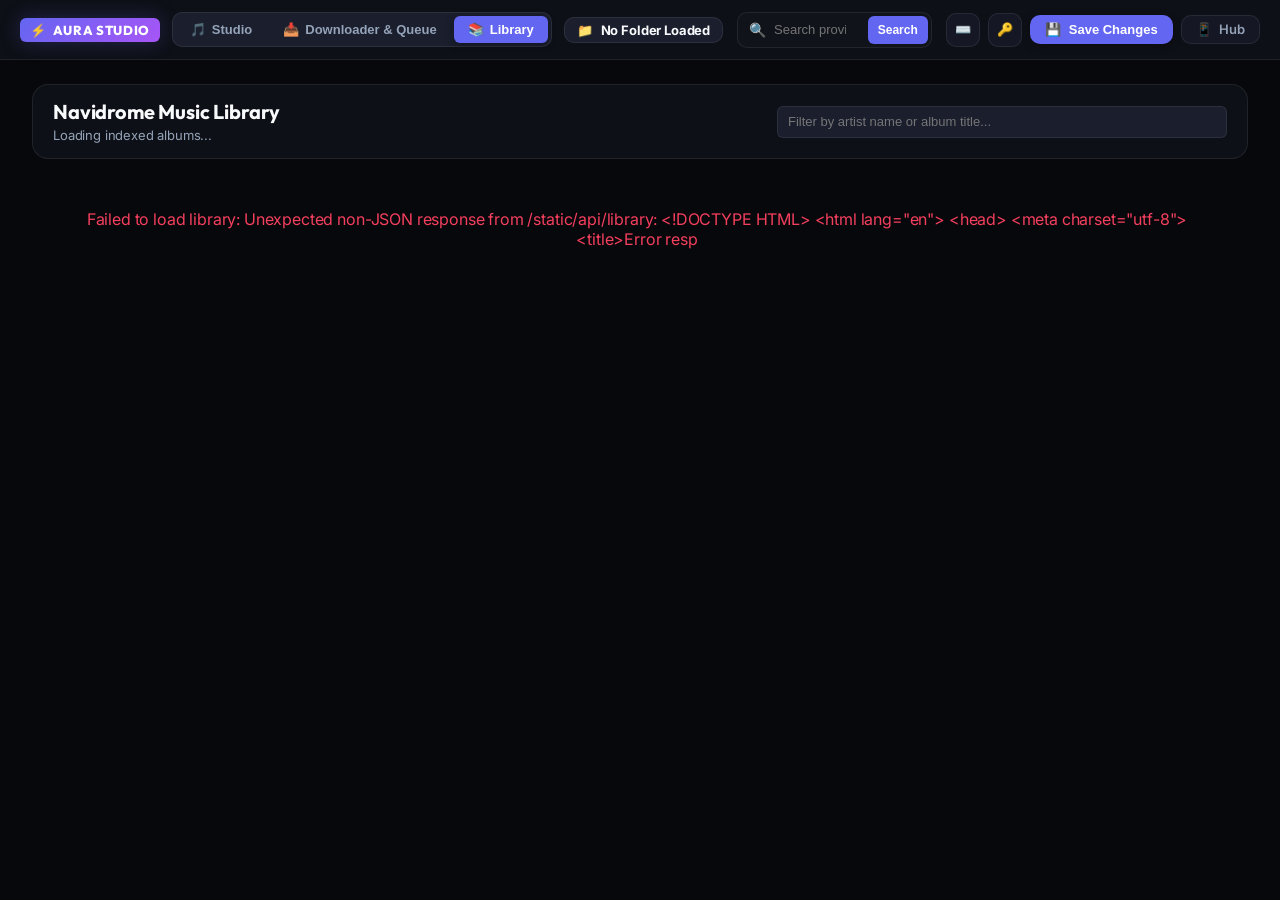
==== commit 2a91114b: "fix(studio): restore vertical scrolling in library browser modal and tree view" ====
--- a/static/studio.html
+++ b/static/studio.html
@@ -389,7 +389,7 @@
 
   <!-- ================= VIEW 3: EXPANDED LIBRARY BROWSER ================= -->
   <div class="app-view" id="viewLibrary">
-    <div class="library-view-container">
+    <div class="library-view-container library-modal library-modal-content" id="library-modal">
       
       <!-- Library Top Filter Bar -->
       <div class="library-header-bar">
@@ -401,7 +401,7 @@
       </div>
 
       <!-- Collapsible Artist Tree Container -->
-      <div class="artist-tree-container" id="artistTreeContainer">
+      <div class="artist-tree-container library-tree-container library-albums-container library-list" id="artistTreeContainer">
         <!-- Rendered dynamically -->
       </div>
 
--- a/static/css/studio.css
+++ b/static/css/studio.css
@@ -300,6 +300,7 @@
 .app-view {
   flex: 1;
   height: calc(100vh - 60px);
+  min-height: 0 !important;
   overflow: hidden;
   display: none;
 }
@@ -1328,9 +1329,9 @@
 
 /* ================= VIEW: EXPANDED LIBRARY BROWSER ================= */
 .library-view-container {
-  flex: 1;
+  flex: 1 1 auto;
   height: 100%;
-  overflow-y: auto;
+  min-height: 0 !important;
   padding: 24px 32px;
   display: flex;
   flex-direction: column;
@@ -1338,9 +1339,22 @@
   max-width: 1500px;
   margin: 0 auto;
   width: 100%;
+  overflow: hidden;
+}
+
+/* Ensure the modal content body is constrained and manages overflow */
+.library-modal,
+.library-modal-content,
+#library-modal .modal-body {
+  display: flex;
+  flex-direction: column;
+  max-height: 85vh; /* Or calc(100vh - 100px) */
+  min-height: 0 !important;
+  overflow: hidden;  /* Keep search bar and modal header pinned at top */
 }
 
 .library-header-bar {
+  flex-shrink: 0;
   display: flex;
   align-items: center;
   justify-content: space-between;
@@ -1356,7 +1370,53 @@
   flex: 1;
 }
 
-/* Artist Collapsible Tree */
+/* Force the scrollable tree / card container to scroll smoothly */
+.library-list,
+.library-albums-container,
+.library-tree-container,
+.artist-tree-container,
+#library-list,
+#artistTreeContainer {
+  flex: 1 1 auto;
+  min-height: 0 !important;      /* Essential for flex children to allow overflow */
+  max-height: calc(85vh - 120px); /* Bounded fallback */
+  overflow-y: auto !important;   /* Force vertical scrollbar */
+  overflow-x: hidden;
+  overscroll-behavior: contain;
+  padding-right: 6px;
+  -webkit-overflow-scrolling: touch;
+}
+
+/* Expand max-height for full-screen library view container */
+.library-view-container .library-list,
+.library-view-container .library-albums-container,
+.library-view-container .library-tree-container,
+.library-view-container .artist-tree-container,
+.library-view-container #library-list,
+.library-view-container #artistTreeContainer {
+  max-height: calc(100vh - 170px);
+}
+
+/* Ensure custom scrollbars are styled and visible */
+.library-list::-webkit-scrollbar,
+.library-albums-container::-webkit-scrollbar,
+.library-tree-container::-webkit-scrollbar,
+.artist-tree-container::-webkit-scrollbar,
+#library-list::-webkit-scrollbar,
+#artistTreeContainer::-webkit-scrollbar {
+  width: 6px;
+}
+.library-list::-webkit-scrollbar-thumb,
+.library-albums-container::-webkit-scrollbar-thumb,
+.library-tree-container::-webkit-scrollbar-thumb,
+.artist-tree-container::-webkit-scrollbar-thumb,
+#library-list::-webkit-scrollbar-thumb,
+#artistTreeContainer::-webkit-scrollbar-thumb {
+  background: var(--border-color, #334155);
+  border-radius: 3px;
+}
+
+/* Artist Collapsible Tree Group */
 .artist-tree-container {
   display: flex;
   flex-direction: column;
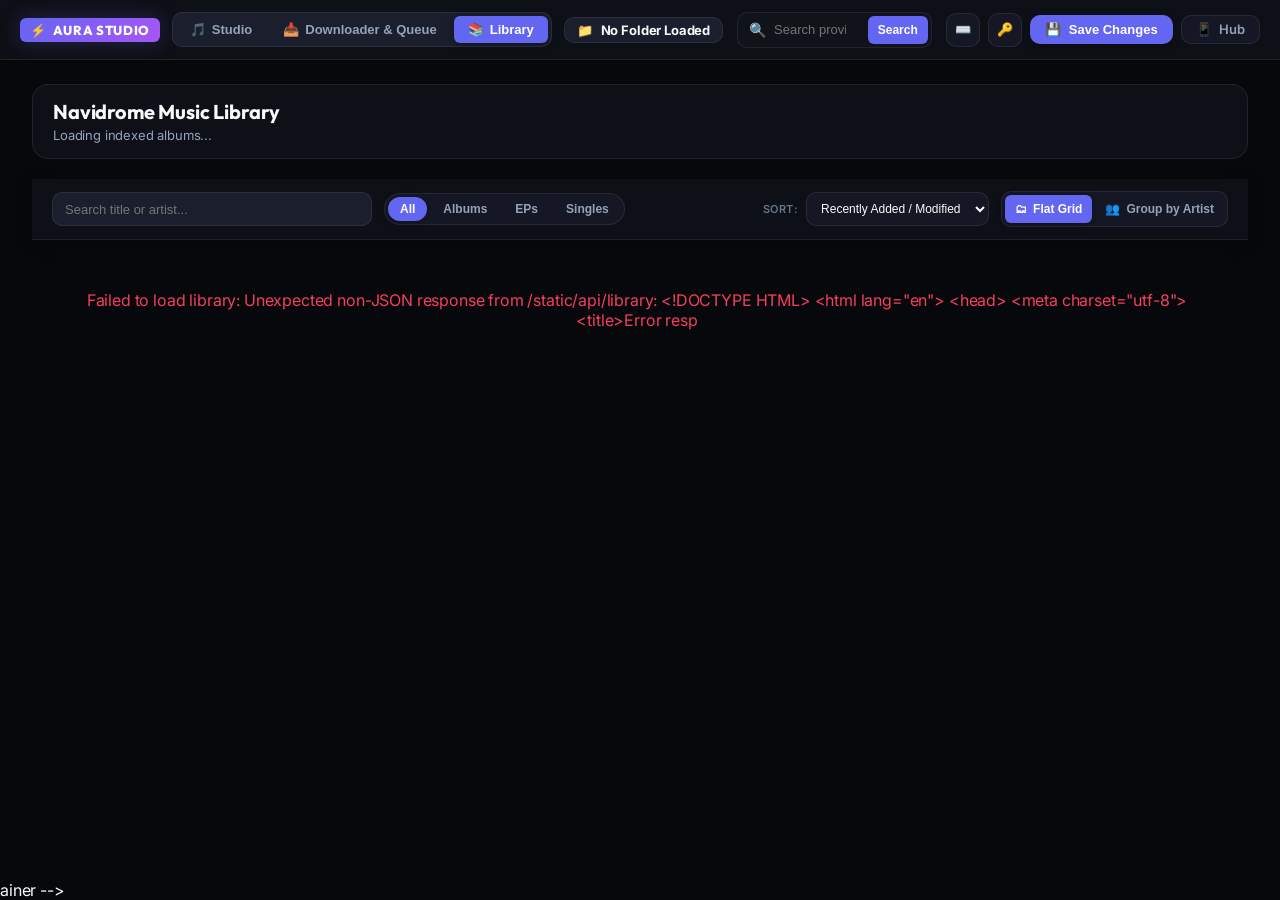
==== commit 175065e0: "feat: add core services, handlers, and web UI for aura_hub music management platform" ====
--- a/static/studio.html
+++ b/static/studio.html
@@ -33,7 +33,7 @@
         <button class="nav-view-btn" id="btnNavDownloader" data-view="downloader" title="Direct Downloader & Ingestion Queue">
           <span>📥</span> Downloader & Queue
         </button>
-        <button class="nav-view-btn" id="btnNavLibrary" data-view="library" title="Library Artist Tree & Album Browser">
+        <button class="nav-view-btn" id="btnNavLibrary" data-view="library" title="Library Album Grid">
           <span>📚</span> Library
         </button>
       </nav>
@@ -130,9 +130,18 @@
               <input type="text" class="form-input" id="albumFieldYear" placeholder="YYYY">
             </div>
             <div class="form-group">
-              <label class="form-label">Genre</label>
-              <input type="text" class="form-input" id="albumFieldGenre" placeholder="Genre">
-            </div>
+              <label class="form-label">Release Type</label>
+              <select class="form-input" id="albumFieldReleaseType">
+                <option value="Album">Album</option>
+                <option value="EP">EP</option>
+                <option value="Single">Single</option>
+              </select>
+            </div>
+          </div>
+
+          <div class="form-group">
+            <label class="form-label">Genre</label>
+            <input type="text" class="form-input" id="albumFieldGenre" placeholder="Genre">
           </div>
 
           <div class="form-group">
@@ -316,10 +325,8 @@
             <p style="font-size:13px; color:var(--text-muted); margin-top:2px;">Paste Spotify (tracks/albums/playlists), Deezer, Tidal, Qobuz, or YouTube Music URLs</p>
           </div>
           <div class="downloader-quality-pills">
-            <button class="quality-pill active" data-quality="auto">Auto (Lossless)</button>
-            <button class="quality-pill" data-quality="flac">FLAC</button>
-            <button class="quality-pill" data-quality="opus">Opus</button>
-            <button class="quality-pill" data-quality="mp3">MP3</button>
+            <button class="quality-pill active" data-quality="best">Best Available</button>
+            <button class="quality-pill" data-quality="mp3">320 kbps MP3</button>
           </div>
         </div>
 
@@ -389,19 +396,54 @@
 
   <!-- ================= VIEW 3: EXPANDED LIBRARY BROWSER ================= -->
   <div class="app-view" id="viewLibrary">
-    <div class="library-view-container library-modal library-modal-content" id="library-modal">
+    <div class="library-view-container" id="libraryViewContainer">
       
-      <!-- Library Top Filter Bar -->
+      <!-- Library Top Header Bar -->
       <div class="library-header-bar">
         <div>
           <h2 style="font-family:var(--font-display); font-size:20px; font-weight:700;">Navidrome Music Library</h2>
           <span style="font-size:13px; color:var(--text-muted);" id="libraryStatsSummary">Loading indexed albums...</span>
         </div>
-        <input type="text" class="form-input library-search-input" id="libViewFilterInput" placeholder="Filter by artist name or album title...">
-      </div>
-
-      <!-- Collapsible Artist Tree Container -->
-      <div class="artist-tree-container library-tree-container library-albums-container library-list" id="artistTreeContainer">
+      </div>
+
+      <!-- Sticky Library Toolbar -->
+      <div class="library-sticky-toolbar">
+        <div class="library-toolbar-left">
+          <div class="library-search-wrapper">
+            <input type="text" class="form-input library-search-input" id="library-search-input" placeholder="Search title or artist...">
+          </div>
+          <div class="filter-pills-group" id="libraryTypeFilters">
+            <button class="filter-pill active" data-filter="all">All</button>
+            <button class="filter-pill" data-filter="album">Albums</button>
+            <button class="filter-pill" data-filter="ep">EPs</button>
+            <button class="filter-pill" data-filter="single">Singles</button>
+          </div>
+        </div>
+
+        <div class="library-toolbar-right">
+          <div class="sort-select-wrapper">
+            <label for="librarySortSelect" class="toolbar-label">Sort:</label>
+            <select class="form-input toolbar-select" id="librarySortSelect">
+              <option value="recent">Recently Added / Modified</option>
+              <option value="title_asc">Alphabetical (A - Z)</option>
+              <option value="artist_asc">Artist Name (A - Z)</option>
+              <option value="year_desc">Year (Newest First)</option>
+            </select>
+          </div>
+
+          <div class="view-mode-toggle" id="libraryViewModeToggle">
+            <button class="btn btn-secondary mode-btn active" data-mode="flat" title="Flat Grid View">
+              <span>🗂</span> Flat Grid
+            </button>
+            <button class="btn btn-secondary mode-btn" data-mode="artist" title="Group by Artist">
+              <span>👥</span> Group by Artist
+            </button>
+          </div>
+        </div>
+      </div>
+
+      <!-- Albums Container (Flat Grid or Artist Grouping) -->
+      <div class="library-albums-container library-list" id="library-list">
         <!-- Rendered dynamically -->
       </div>
 
@@ -479,8 +521,13 @@
 
   <!-- Toast Container -->
   <div id="toastContainer"></div>
-
   <!-- Main Metadata Studio Script -->
   <script src="js/studio.js"></script>
 </body>
 </html>
+ainer -->
+  <div id="toastContainer"></div>
+  <!-- Main Metadata Studio Script -->
+  <script src="js/studio.js"></script>
+</body>
+</html>
--- a/static/css/studio.css
+++ b/static/css/studio.css
@@ -1417,147 +1417,246 @@
 }
 
 /* Artist Collapsible Tree Group */
-.artist-tree-container {
+.artist-tree-container,
+.library-albums-container,
+.library-tree-container,
+.library-list {
   display: flex;
   flex-direction: column;
   gap: 16px;
-}
-
-.artist-tree-group {
-  background: var(--bg-card);
-  border: 1px solid var(--border-subtle);
-  border-radius: var(--radius-lg);
+  width: 100%;
+}
+
+.artist-group,
+.artist-tree-group,
+.artist-row,
+.accordion-item,
+.library-group {
+  display: block !important;
+  width: 100% !important;
+  min-height: 52px !important;
+  background: var(--bg-card, #12141d);
+  border: 1px solid var(--border-subtle, rgba(255, 255, 255, 0.08));
+  border-radius: var(--radius-lg, 16px);
   overflow: hidden;
-  transition: border-color 0.18s;
-}
-
-.artist-tree-group:hover {
-  border-color: var(--border-medium);
-}
-
-.artist-tree-header {
-  padding: 14px 20px;
-  background: var(--bg-elevated);
-  display: flex;
-  align-items: center;
-  justify-content: space-between;
-  cursor: pointer;
+  transition: border-color 0.18s ease;
+  margin-bottom: 8px;
+}
+
+.artist-group:hover,
+.artist-tree-group:hover,
+.artist-row:hover,
+.accordion-item:hover,
+.library-group:hover {
+  border-color: var(--border-medium, rgba(255, 255, 255, 0.18));
+}
+
+button.artist-tree-header,
+.artist-tree-header,
+.artist-header {
+  width: 100% !important;
+  min-height: 52px !important;
+  height: auto !important;
+  padding: 14px 20px !important;
+  background: var(--bg-elevated, #151824) !important;
+  border: none !important;
+  outline: none !important;
+  display: flex !important;
+  align-items: center !important;
+  justify-content: space-between !important;
+  cursor: pointer !important;
   user-select: none;
-  transition: background 0.15s;
-}
-
-.artist-tree-header:hover {
-  background: var(--bg-input);
-}
-
+  font-family: inherit !important;
+  color: var(--text-main, #f8fafc) !important;
+  text-align: left !important;
+  box-sizing: border-box !important;
+  transition: background 0.15s ease;
+}
+
+button.artist-tree-header:hover,
+.artist-tree-header:hover,
+.artist-header:hover {
+  background: var(--bg-input, #1a1e2d) !important;
+}
+
+.artist-header-info,
 .artist-header-left {
-  display: flex;
-  align-items: center;
-  gap: 10px;
-}
-
+  display: flex !important;
+  align-items: center !important;
+  gap: 12px !important;
+  flex: 1 1 auto;
+}
+
+.chevron,
+.chevron-icon,
 .artist-toggle-icon {
-  font-size: 14px;
-  color: var(--accent-cyan);
+  font-size: 13px !important;
+  color: var(--accent-cyan, #06b6d4) !important;
   transition: transform 0.2s ease;
-}
-
-.artist-tree-group.collapsed .artist-toggle-icon {
-  transform: rotate(-90deg);
-}
-
+  display: inline-flex !important;
+  align-items: center;
+  justify-content: center;
+  width: 18px;
+  height: 18px;
+  line-height: 1 !important;
+  flex-shrink: 0;
+  user-select: none;
+}
+
+.artist-title,
+.artist-name,
 .artist-name-title {
-  font-family: var(--font-display);
-  font-size: 17px;
-  font-weight: 700;
-  color: var(--text-main);
-}
-
+  font-family: var(--font-display, 'Outfit', sans-serif) !important;
+  font-size: 16px !important;
+  font-weight: 700 !important;
+  color: var(--text-main, #f8fafc) !important;
+  letter-spacing: -0.01em;
+  display: inline-block !important;
+  line-height: 1.3 !important;
+}
+
+.album-badge,
+.artist-count-pill,
 .artist-album-count-badge {
-  background: var(--bg-input);
-  border: 1px solid var(--border-subtle);
-  color: var(--text-muted);
-  font-size: 12px;
-  font-family: var(--font-mono);
-  padding: 3px 9px;
-  border-radius: var(--radius-pill);
-}
-
+  background: var(--bg-input, #1a1e2d) !important;
+  border: 1px solid var(--border-subtle, rgba(255, 255, 255, 0.08)) !important;
+  color: var(--text-muted, #94a3b8) !important;
+  font-size: 12px !important;
+  font-weight: 500 !important;
+  font-family: var(--font-mono, monospace) !important;
+  padding: 4px 10px !important;
+  border-radius: var(--radius-pill, 9999px) !important;
+  white-space: nowrap !important;
+  margin-left: 12px;
+  flex-shrink: 0;
+}
+
+.artist-albums-container,
 .artist-albums-grid {
   display: grid;
-  grid-template-columns: repeat(auto-fill, minmax(180px, 1fr));
-  gap: 16px;
-  padding: 18px 20px;
-  background: var(--bg-dark);
-}
-
-.artist-tree-group.collapsed .artist-albums-grid {
-  display: none;
+  grid-template-columns: repeat(auto-fill, minmax(180px, 1fr)) !important;
+  gap: 16px !important;
+  padding: 18px 20px !important;
+  background: var(--bg-dark, #07080b) !important;
+  border-top: 1px solid var(--border-subtle, rgba(255, 255, 255, 0.06));
+  box-sizing: border-box !important;
+  width: 100% !important;
+}
+
+/* Flat Album Grid in Library View */
+.library-flat-grid {
+  display: grid !important;
+  grid-template-columns: repeat(auto-fill, minmax(180px, 1fr)) !important;
+  gap: 16px !important;
+  padding: 4px 2px 32px 2px !important;
+  width: 100% !important;
+  box-sizing: border-box !important;
+}
+
+@media (max-width: 768px) {
+  .library-flat-grid {
+    grid-template-columns: repeat(auto-fill, minmax(140px, 1fr)) !important;
+    gap: 12px !important;
+  }
 }
 
 /* Album Card in Library (>=160px) */
+.library-card,
 .library-album-card {
-  background: var(--bg-surface);
-  border: 1px solid var(--border-subtle);
-  border-radius: var(--radius-md);
-  padding: 10px;
-  display: flex;
-  flex-direction: column;
-  gap: 10px;
-  cursor: pointer;
-  transition: all 0.2s ease;
-  position: relative;
-}
-
+  background: var(--bg-surface, #0e1017) !important;
+  border: 1px solid var(--border-subtle, rgba(255, 255, 255, 0.08)) !important;
+  border-radius: var(--radius-md, 10px) !important;
+  padding: 10px !important;
+  display: flex !important;
+  flex-direction: column !important;
+  gap: 8px !important;
+  cursor: pointer !important;
+  transition: all 0.2s ease !important;
+  position: relative !important;
+  min-height: 220px !important;
+  box-sizing: border-box !important;
+}
+
+.library-card:hover,
 .library-album-card:hover {
-  background: var(--bg-input);
-  border-color: var(--accent-primary);
-  transform: translateY(-4px);
-  box-shadow: var(--shadow-md);
-}
-
+  background: var(--bg-input, #1a1e2d) !important;
+  border-color: var(--accent-primary, #6366f1) !important;
+  transform: translateY(-4px) !important;
+  box-shadow: var(--shadow-md, 0 8px 24px rgba(0, 0, 0, 0.45)) !important;
+}
+
+.card-cover-wrapper,
+.album-card-cover,
 .album-card-cover-wrap {
-  width: 100%;
-  aspect-ratio: 1 / 1;
-  min-height: 160px;
-  border-radius: var(--radius-md);
-  overflow: hidden;
-  background: var(--bg-input);
-  position: relative;
-}
-
-.album-card-cover {
-  width: 100%;
-  height: 100%;
-  object-fit: cover;
-  transition: transform 0.25s ease;
-}
-
-.library-album-card:hover .album-card-cover {
-  transform: scale(1.04);
-}
-
+  width: 100% !important;
+  aspect-ratio: 1 / 1 !important;
+  min-height: 160px !important;
+  max-height: 220px !important;
+  border-radius: var(--radius-md, 10px) !important;
+  overflow: hidden !important;
+  background: var(--bg-input, #1a1e2d) !important;
+  position: relative !important;
+  display: flex !important;
+  align-items: center !important;
+  justify-content: center !important;
+}
+
+.card-cover-wrapper img,
+.album-card-cover img,
+.album-card-cover-wrap img {
+  width: 100% !important;
+  height: 100% !important;
+  object-fit: cover !important;
+  transition: transform 0.25s ease !important;
+  display: block !important;
+}
+
+.library-card:hover .card-cover-wrapper img,
+.library-card:hover .album-card-cover img,
+.library-album-card:hover .album-card-cover img,
+.library-album-card:hover .album-card-cover-wrap img {
+  transform: scale(1.04) !important;
+}
+
+.card-info,
 .album-card-meta {
-  display: flex;
-  flex-direction: column;
-  gap: 4px;
-}
-
+  display: flex !important;
+  flex-direction: column !important;
+  gap: 3px !important;
+  min-width: 0 !important;
+}
+
+.card-title,
 .album-card-title {
-  font-size: 15px;
-  font-weight: 700;
-  color: var(--text-main);
-  white-space: nowrap;
-  overflow: hidden;
-  text-overflow: ellipsis;
-}
-
+  font-size: 14px !important;
+  font-weight: 700 !important;
+  color: var(--text-main, #f8fafc) !important;
+  white-space: nowrap !important;
+  overflow: hidden !important;
+  text-overflow: ellipsis !important;
+  line-height: 1.3 !important;
+}
+
+.card-artist,
 .album-card-artist {
-  font-size: 13px;
-  color: var(--text-muted);
-  white-space: nowrap;
-  overflow: hidden;
-  text-overflow: ellipsis;
+  font-size: 13px !important;
+  color: var(--text-muted, #94a3b8) !important;
+  white-space: nowrap !important;
+  overflow: hidden !important;
+  text-overflow: ellipsis !important;
+  line-height: 1.3 !important;
+}
+
+.card-subtitle,
+.album-card-sub {
+  font-size: 11px !important;
+  color: var(--text-dim, #64748b) !important;
+  font-family: var(--font-mono, monospace) !important;
+  white-space: nowrap !important;
+  overflow: hidden !important;
+  text-overflow: ellipsis !important;
+  line-height: 1.3 !important;
+  margin-top: 2px !important;
 }
 
 .album-card-counts {
@@ -1565,10 +1664,19 @@
   align-items: center;
   justify-content: space-between;
   font-size: 12px;
-  font-family: var(--font-mono);
-  color: var(--text-dim);
+  font-family: var(--font-mono, monospace);
+  color: var(--text-dim, #64748b);
   margin-top: 2px;
 }
+
+.empty-state {
+  text-align: center;
+  padding: 40px 20px;
+  color: var(--text-muted, #94a3b8);
+  font-size: 14px;
+}
+
+
 
 /* ================= MODALS & DIALOGS ================= */
 .modal-overlay {
@@ -1704,7 +1812,287 @@
   }
 }
 
-/* Responsive adjustments */
+/* ================= STICKY LIBRARY TOOLBAR ================= */
+.library-sticky-toolbar {
+  position: sticky;
+  top: 0;
+  z-index: 25;
+  background: var(--bg-surface);
+  border-bottom: 1px solid var(--border-subtle);
+  padding: 12px 20px;
+  display: flex;
+  align-items: center;
+  justify-content: space-between;
+  gap: 16px;
+  flex-wrap: wrap;
+  box-shadow: 0 4px 14px rgba(0, 0, 0, 0.25);
+  box-sizing: border-box;
+  width: 100%;
+}
+
+.library-toolbar-left {
+  display: flex;
+  align-items: center;
+  gap: 12px;
+  flex-wrap: wrap;
+  flex: 1;
+  min-width: 0;
+}
+
+.library-search-wrapper {
+  position: relative;
+  flex: 1;
+  max-width: 320px;
+  min-width: 180px;
+}
+
+.library-search-input {
+  width: 100%;
+  height: 34px;
+  padding: 0 12px;
+  background: var(--bg-input);
+  border: 1px solid var(--border-subtle);
+  border-radius: var(--radius-md);
+  color: var(--text-main);
+  font-size: 13px;
+  outline: none;
+  transition: all 0.2s ease;
+}
+
+.library-search-input:focus {
+  border-color: var(--border-focus);
+  box-shadow: 0 0 0 2px rgba(99, 102, 241, 0.2);
+}
+
+.filter-pills-group {
+  display: flex;
+  align-items: center;
+  gap: 4px;
+  background: var(--bg-elevated);
+  padding: 3px;
+  border-radius: var(--radius-pill);
+  border: 1px solid var(--border-subtle);
+}
+
+.filter-pill {
+  background: transparent;
+  border: none;
+  color: var(--text-muted);
+  font-size: 12px;
+  font-weight: 600;
+  padding: 5px 12px;
+  border-radius: var(--radius-pill);
+  cursor: pointer;
+  transition: all 0.18s ease;
+  user-select: none;
+  line-height: 1.2;
+}
+
+.filter-pill:hover:not(.active) {
+  color: var(--text-main);
+  background: var(--bg-input);
+}
+
+.filter-pill.active {
+  background: var(--accent-primary);
+  color: #ffffff;
+  box-shadow: var(--shadow-sm);
+}
+
+.library-toolbar-right {
+  display: flex;
+  align-items: center;
+  gap: 12px;
+  flex-wrap: wrap;
+}
+
+.sort-select-wrapper {
+  display: flex;
+  align-items: center;
+  gap: 8px;
+  font-size: 12px;
+}
+
+.toolbar-label {
+  color: var(--text-dim);
+  font-weight: 600;
+  font-size: 11px;
+  text-transform: uppercase;
+  letter-spacing: 0.04em;
+}
+
+.toolbar-select {
+  height: 34px;
+  background: var(--bg-elevated);
+  border: 1px solid var(--border-subtle);
+  color: var(--text-main);
+  padding: 0 10px;
+  border-radius: var(--radius-md);
+  font-size: 12px;
+  outline: none;
+  cursor: pointer;
+  transition: border-color 0.2s;
+}
+
+.toolbar-select:focus {
+  border-color: var(--border-focus);
+}
+
+.view-mode-toggle {
+  display: flex;
+  align-items: center;
+  gap: 3px;
+  background: var(--bg-elevated);
+  padding: 3px;
+  border-radius: var(--radius-md);
+  border: 1px solid var(--border-subtle);
+}
+
+.mode-btn {
+  height: 28px !important;
+  padding: 0 10px !important;
+  font-size: 12px !important;
+  font-weight: 600 !important;
+  border-radius: var(--radius-sm) !important;
+  background: transparent !important;
+  border: none !important;
+  color: var(--text-muted) !important;
+  display: inline-flex !important;
+  align-items: center !important;
+  gap: 6px !important;
+  cursor: pointer !important;
+  transition: all 0.18s ease !important;
+}
+
+.mode-btn:hover:not(.active) {
+  color: var(--text-main) !important;
+  background: var(--bg-input) !important;
+}
+
+.mode-btn.active {
+  background: var(--accent-primary) !important;
+  color: #ffffff !important;
+  box-shadow: var(--shadow-sm) !important;
+}
+
+/* Release Type Badge on Album Cards */
+.release-type-badge {
+  position: absolute;
+  top: 8px;
+  right: 8px;
+  padding: 3px 8px;
+  border-radius: var(--radius-pill);
+  font-size: 10px;
+  font-weight: 700;
+  font-family: var(--font-mono);
+  text-transform: uppercase;
+  letter-spacing: 0.05em;
+  background: rgba(10, 12, 18, 0.85);
+  backdrop-filter: blur(6px);
+  -webkit-backdrop-filter: blur(6px);
+  border: 1px solid rgba(255, 255, 255, 0.16);
+  color: var(--text-main);
+  z-index: 5;
+  pointer-events: none;
+  box-shadow: 0 2px 8px rgba(0, 0, 0, 0.5);
+  line-height: 1;
+}
+
+.release-type-badge.single {
+  border-color: rgba(56, 189, 248, 0.45);
+  color: #38bdf8;
+  background: rgba(14, 30, 48, 0.85);
+}
+
+.release-type-badge.ep {
+  border-color: rgba(168, 85, 247, 0.45);
+  color: #c084fc;
+  background: rgba(30, 16, 48, 0.85);
+}
+
+.release-type-badge.album {
+  border-color: rgba(99, 102, 241, 0.45);
+  color: #818cf8;
+  background: rgba(20, 22, 48, 0.85);
+}
+
+/* Artist Grouping Section & Header */
+.artist-group-section {
+  margin-bottom: 24px;
+  width: 100%;
+}
+
+.artist-group-header {
+  display: flex;
+  align-items: center;
+  gap: 10px;
+  padding: 10px 16px;
+  margin-bottom: 12px;
+  background: var(--bg-surface);
+  border: 1px solid var(--border-subtle);
+  border-radius: var(--radius-md);
+  box-shadow: var(--shadow-sm);
+}
+
+.artist-group-icon {
+  font-size: 16px;
+  opacity: 0.85;
+}
+
+.artist-group-name {
+  font-family: var(--font-display);
+  font-size: 15px;
+  font-weight: 700;
+  color: var(--text-main);
+}
+
+.artist-group-count {
+  font-size: 11px;
+  font-family: var(--font-mono);
+  color: var(--text-dim);
+  background: var(--bg-input);
+  padding: 2px 8px;
+  border-radius: var(--radius-pill);
+  margin-left: auto;
+  border: 1px solid var(--border-subtle);
+}
+
+/* ================= DESKTOP VIEWPORT OVERFLOW PREVENTION ================= */
+html, body {
+  max-width: 100vw;
+  overflow-x: hidden;
+  box-sizing: border-box;
+}
+
+.studio-navbar,
+.app-view,
+.studio-layout,
+.studio-workspace-center,
+.grid-container,
+.library-albums-container,
+.library-sticky-toolbar {
+  min-width: 0;
+  max-width: 100%;
+}
+
+.studio-grid {
+  min-width: 750px;
+}
+
+/* Sticky column for track number in wide spreadsheets */
+.studio-grid th.col-num,
+.studio-grid td:first-child {
+  position: sticky;
+  left: 0;
+  z-index: 5;
+  background: var(--bg-surface);
+}
+
+.studio-grid thead th.col-num {
+  z-index: 15;
+}
+
+/* ================= RESPONSIVE & ADAPTIVE BREAKPOINTS ================= */
 @media (max-width: 1280px) {
   .studio-layout {
     grid-template-columns: 280px 1fr 300px;
@@ -1713,3 +2101,141 @@
     grid-template-columns: 1fr;
   }
 }
+
+@media (max-width: 900px) {
+  .studio-navbar {
+    height: auto;
+    padding: 10px 14px;
+    flex-wrap: wrap;
+    gap: 10px;
+  }
+
+  .nav-search-section {
+    order: 3;
+    max-width: 100%;
+    width: 100%;
+  }
+
+  .app-view {
+    height: auto;
+    min-height: calc(100vh - 80px);
+    overflow-y: auto;
+  }
+
+  .studio-layout {
+    grid-template-columns: 1fr;
+    height: auto;
+    overflow-y: auto;
+  }
+
+  .studio-sidebar-left {
+    border-right: none;
+    border-bottom: 1px solid var(--border-subtle);
+  }
+
+  .studio-workspace-center {
+    min-height: 480px;
+    overflow: visible;
+  }
+
+  .grid-container {
+    max-height: 520px;
+  }
+
+  .studio-sidebar-right {
+    border-left: none;
+    border-top: 1px solid var(--border-subtle);
+    max-height: 400px;
+  }
+
+  .library-sticky-toolbar {
+    padding: 10px 14px;
+    gap: 12px;
+  }
+
+  .library-toolbar-left,
+  .library-toolbar-right {
+    width: 100%;
+    justify-content: space-between;
+  }
+
+  .library-search-wrapper {
+    max-width: 100%;
+    width: 100%;
+  }
+
+  .modal-card {
+    width: 96vw;
+    max-height: 92vh;
+    -webkit-overflow-scrolling: touch;
+  }
+}
+
+@media (max-width: 600px) {
+  .nav-brand-section .nav-brand-title {
+    font-size: 15px;
+  }
+
+  .library-flat-grid {
+    grid-template-columns: repeat(auto-fill, minmax(130px, 1fr)) !important;
+    gap: 10px !important;
+    padding: 4px 0 24px 0 !important;
+  }
+
+  .library-card {
+    min-height: 180px !important;
+    padding: 8px !important;
+  }
+
+  .card-cover-wrapper {
+    min-height: 120px !important;
+    max-height: 160px !important;
+  }
+
+  .card-title {
+    font-size: 12px !important;
+  }
+
+  .card-artist {
+    font-size: 11px !important;
+  }
+
+  .card-subtitle {
+    font-size: 10px !important;
+  }
+
+  .release-type-badge {
+    font-size: 9px;
+    padding: 2px 6px;
+    top: 6px;
+    right: 6px;
+  }
+
+  .filter-pills-group {
+    overflow-x: auto;
+    max-width: 100%;
+  }
+
+  .filter-pill {
+    padding: 4px 8px;
+    font-size: 11px;
+  }
+
+  .toolbar-select {
+    font-size: 11px;
+    height: 30px;
+    padding: 0 6px;
+  }
+
+  .mode-btn {
+    font-size: 11px !important;
+    height: 26px !important;
+    padding: 0 7px !important;
+  }
+
+  .modal-header,
+  .modal-body,
+  .modal-footer {
+    padding: 12px 14px;
+  }
+}
